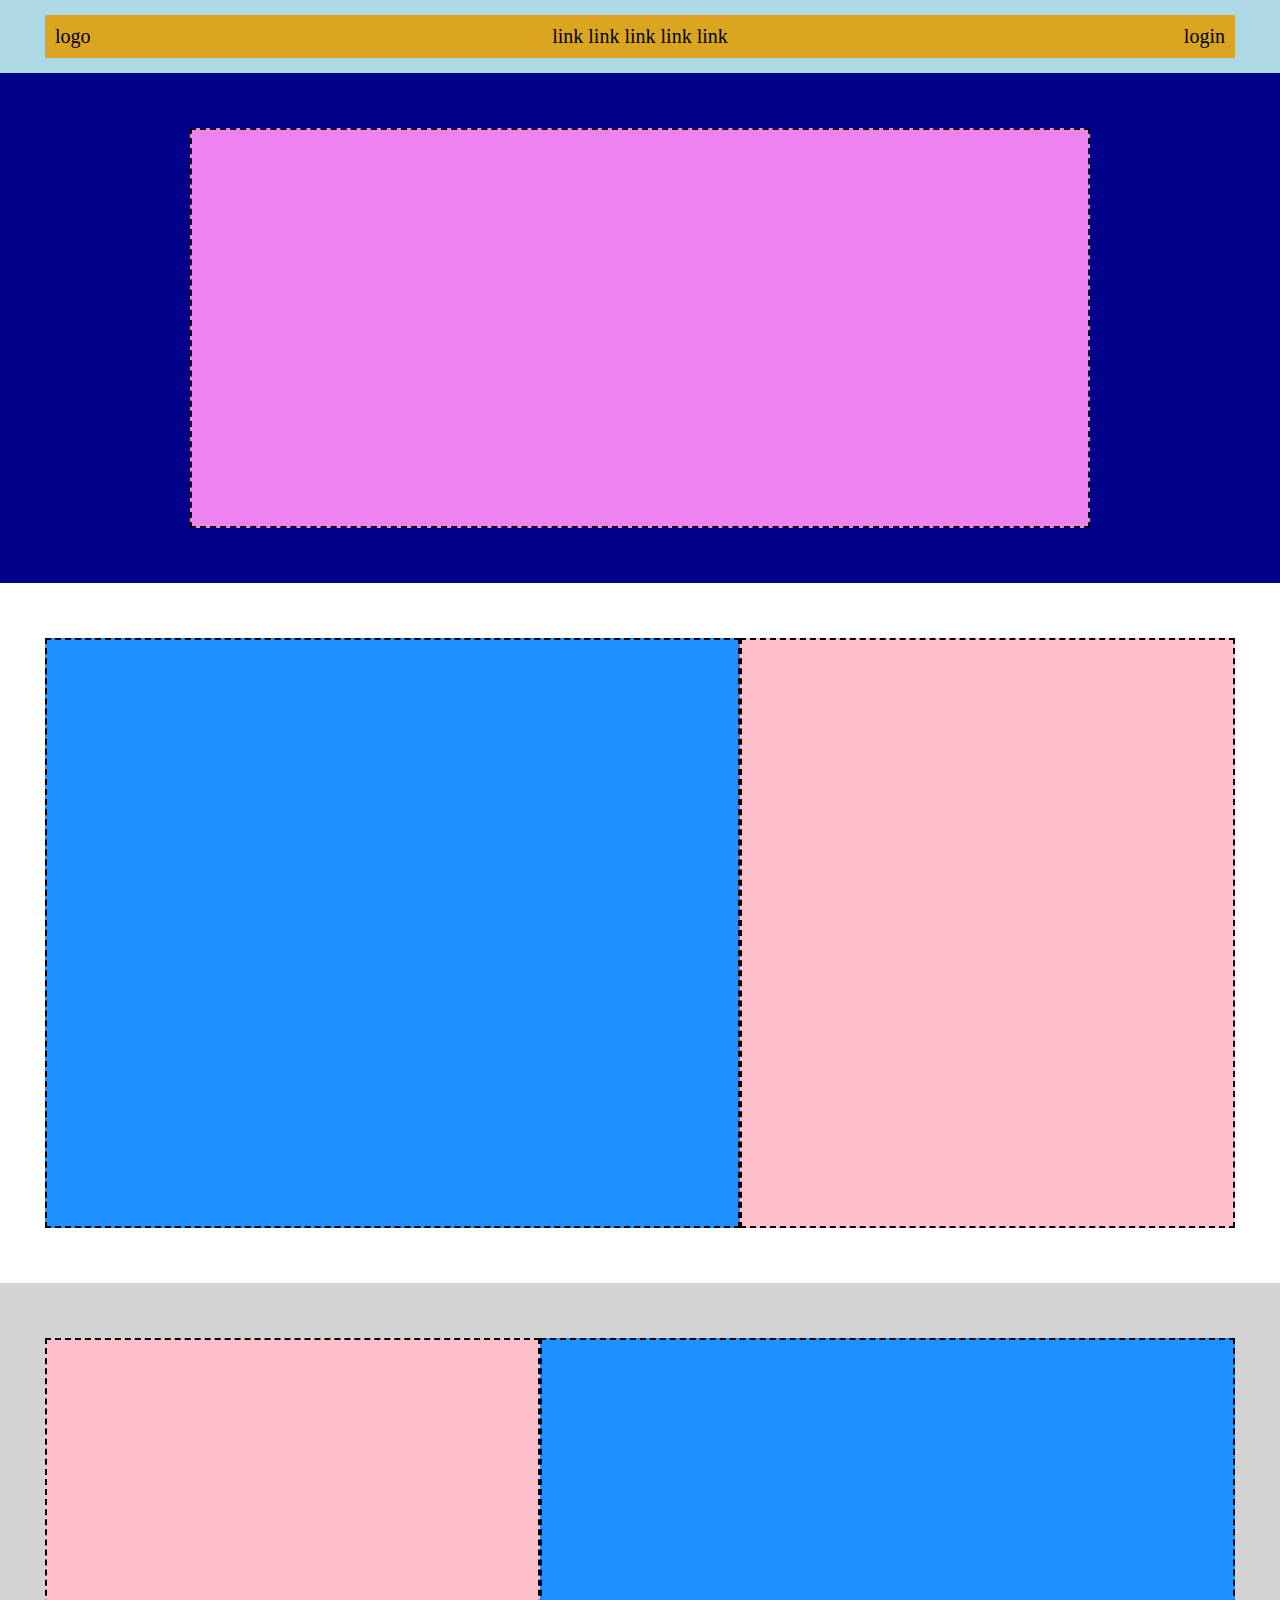
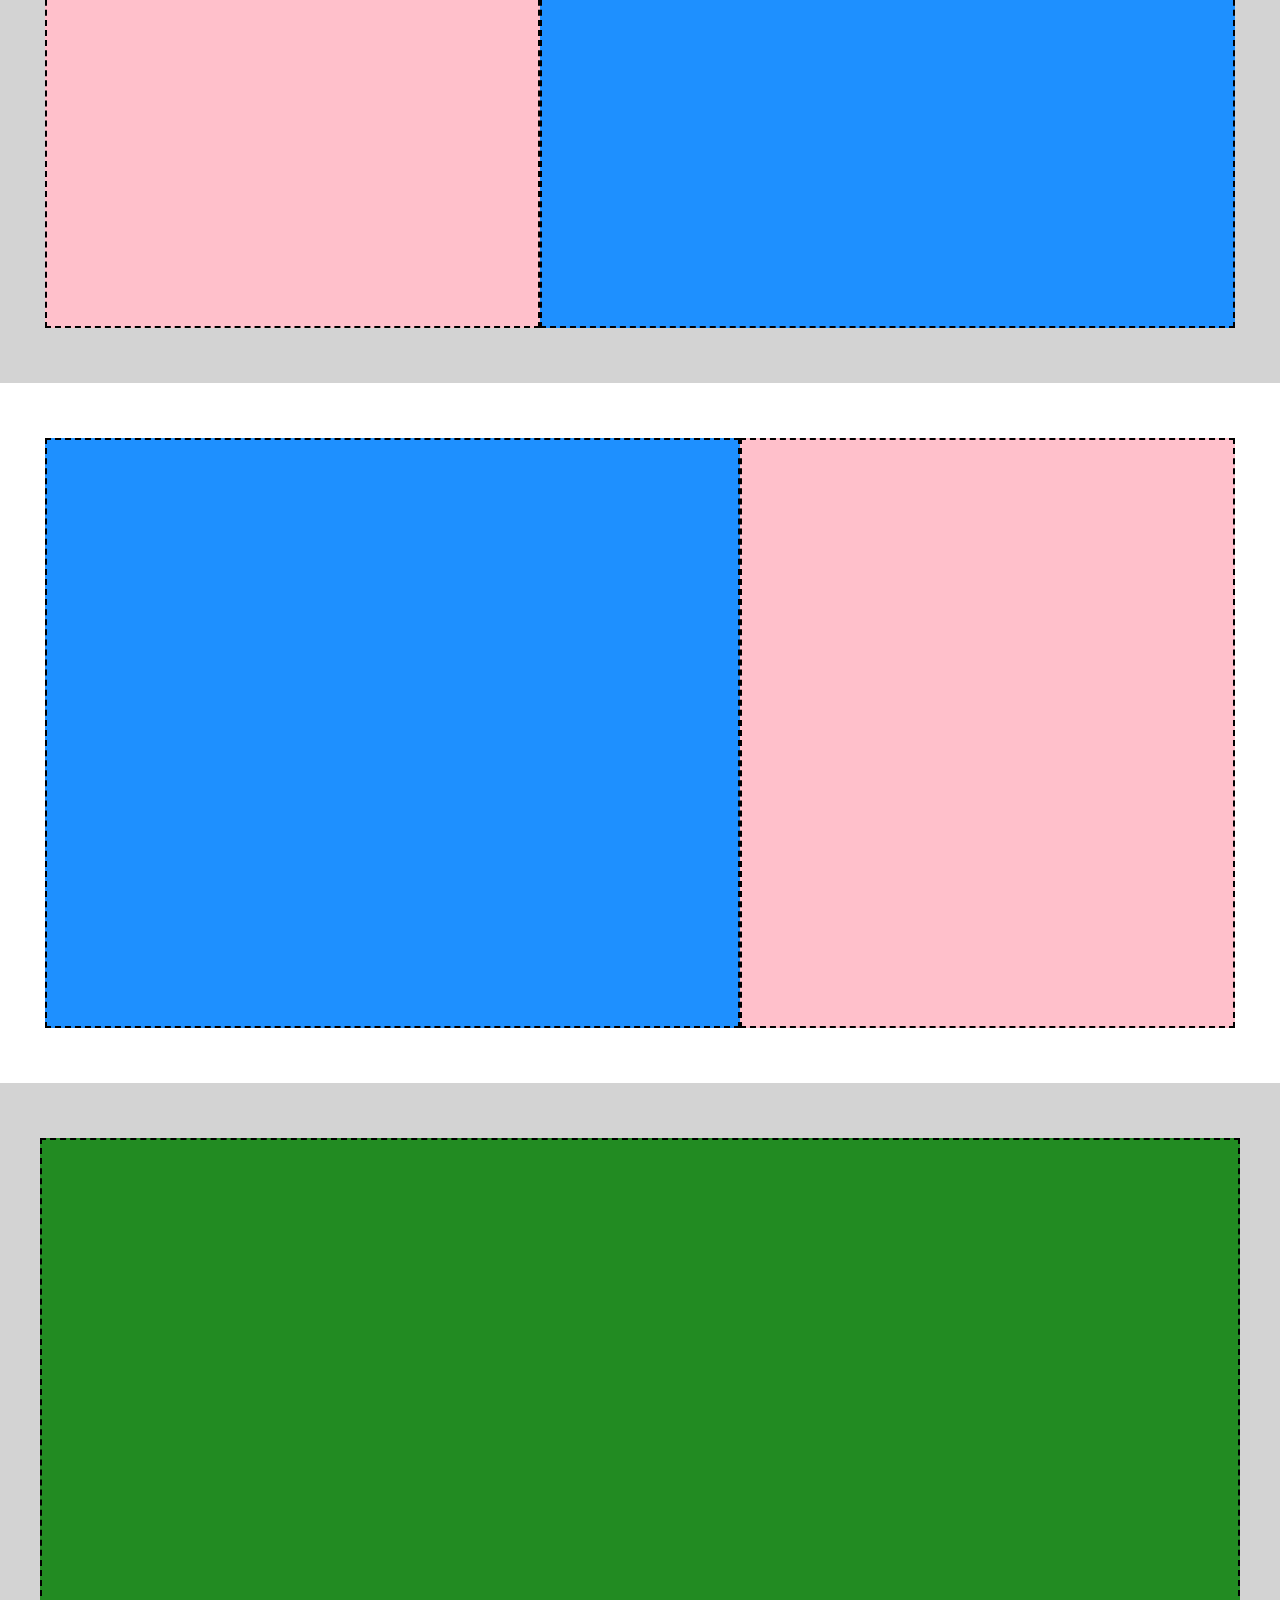
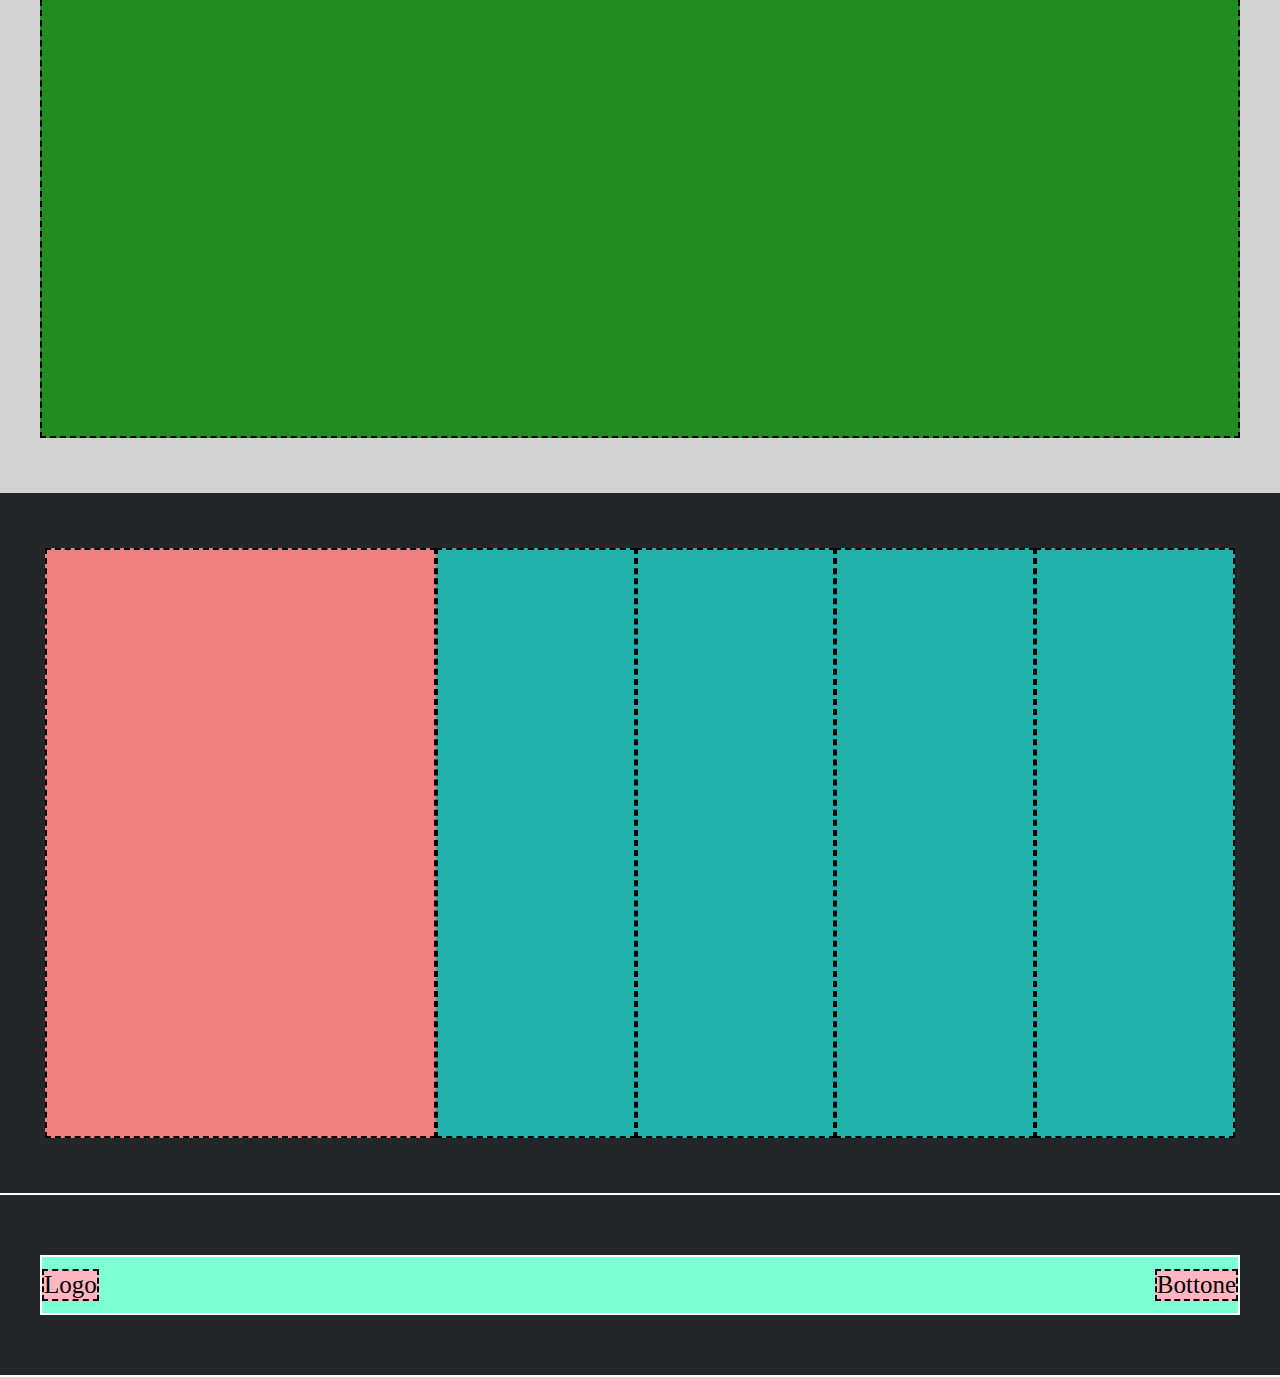
==== index.html @ 76c0a2cf "ADD - footer buttons fix" ====
<!DOCTYPE html>
<html lang="en">
<head>
    <meta charset="UTF-8">
    <meta name="viewport" content="width=device-width, initial-scale=1.0">
    <title>Discord</title>
    <link rel="stylesheet" href="css/app.css">
</head>
<body class="debug page-content">
    
    <header class="page-header debug">
      <section class="main-section-1">
        <div class="container-1 debug">
          <div class="row-1 debug">
          
            <div class="col logo">logo</div>
            <div class="col link">link link link link link</div>
            <div class="col login">login</div>

          </div>
        </div>
      </section>
    </header>

    <main class="main-content debug">

        <section class="main-section-2">
          <div class="container-2 debug">
            <div class="row-2 debug">
            
              <div class="col-alone"></div>
            
  
            </div>
          </div>
        </section>

        <section class="main-section-3">
          <div class="container-3 debug">
            <div class="row-3 debug">
            
              <div class="col-70-50"></div>
              <div class="col-50-70"></div>
            
  
            </div>
          </div>
        </section>

        <section class="main-section-4">
          <div class="container-4 debug">
            <div class="row-4 debug">
            
              <div class="col-70-50"></div>
              <div class="col-50-70"></div>
            
            </div>
          </div>
        </section>

        <section class="main-section-5">
          <div class="container-5 debug">
            <div class="row-5 debug">
            
              <div class="col-70-50"></div>
              <div class="col-50-70"></div>
            
  
            </div>
          </div>
        </section>

        <section class="main-section-6">
          <div class="container-6 debug">
            <div class="row-6 debug">
            
              <div class="col-alone-2"></div>
            
  
            </div>
          </div>
        </section>

        <section class="main-section-7">
          <div class="container-7 debug">
            <div class="row-7 debug">
            
              <div class="col-1">col-2</div>
              <div class="col-2">col-2</div>
              <div class="col-2">col-2</div>
              <div class="col-2">col-2</div>
              <div class="col-2">col-2</div>
            
            </div>
          </div>
        </section>


    </main>

    <footer class="page-footer debug">

      <section class="main-section-footer">
        <div class="container-footer debug">
          <div class="row-box">
            
              <div class="logo-footer">Logo</div>
            
              <div class="button-footer">Bottone</div>

          </div>
        </div>
      </section>

    </footer>
</body>
</html>
---- css/app.css ----
* {
	margin: 0;
	padding: 0;
	box-sizing: border-box;
}

.page-header {
    background-color: #ADD8E6;
    padding: 10px;
}

.container-1 {
    max-width: 1200px;
    margin: 0 auto;
}

.header-options {
    display: flex;
    flex-wrap: wrap;
}

[class^="row-"] {
    display: flex;
    padding: 5px;
}

[class^="col"] {
    display: flex;
    align-items: center;
    font-size: 20px;
    padding: 10px;
}

.logo {
    flex-basis: calc(100% / 4.8);
    background-color: #DAA520;
}
.link {
    justify-content: center;
    flex-basis: calc(100% / 1.7);
    background-color: #DAA520;
}

.login {
    justify-content: end;
    flex-basis: calc(100% / 4.8);
    background-color: #DAA520;
}

.main-content {
    display: flex;
    flex-wrap: wrap;
    flex-direction: column;
}

.main-section-2 {
    background-color: #00008B;
}

.container-2 {
    display: flex;
    justify-content: center;
    max-width: 1200px;
    margin: 0 auto;
}

.row-2 {
    margin: 50px;
}

.col-alone {
    background-color: #EE82EE;
    min-width: 900px;
    min-height: 400px;
}




.main-section-3 {
    background-color: #FFFFFF;
}

.container-3 {
    display: flex;
    justify-content: center;
    max-width: 1200px;
    margin: 0 auto;
}

.row-3 {
    margin-top: 50px;
    margin-bottom: 50px;
    min-width: 1200px;
    min-height: 600px;
}

.col-70-50 {
    background-color: #1E90FF;
    flex-basis: calc(100% / 1.71);
}

.col-50-70 {
    background-color: #FFC0CB;
    flex-basis: calc(100% / 2.4);
}




.main-section-4 {
    background-color: #D3D3D3;
}

.container-4 {
    display: flex;
    justify-content: center;
    max-width: 1200px;
    margin: 0 auto;
}

.row-4 {
    margin-top: 50px;
    margin-bottom: 50px;
    min-width: 1200px;
    min-height: 600px;
    flex-direction: row-reverse;
}




.main-section-5 {
    background-color: #FFFFFF;
}

.container-5 {
    display: flex;
    justify-content: center;
    max-width: 1200px;
    margin: 0 auto;
}

.row-5 {
    margin-top: 50px;
    margin-bottom: 50px;
    min-width: 1200px;
    min-height: 600px;
}

.col-70-50 {
    background-color: #1E90FF;
    flex-basis: calc(100% / 1.71);
}

.col-50-70 {
    background-color: #FFC0CB;
    flex-basis: calc(100% / 2.4);
}




.main-section-6 {
    background-color: #D3D3D3;
}

.container-6 {
    display: flex;
    justify-content: center;
    max-width: 1200px;
    margin: 0 auto;
}

.row-6 {
    margin: 50px;
}

.col-alone-2 {
    background-color: #228B22;
    min-width: 1200px;
    min-height: 900px;
}



.main-section-7 {
    background-color: #23272A;
}

.container-7 {
    display: flex;
    justify-content: center;
    max-width: 1200px;
    margin: 0 auto;
}

.row-7 {
    margin-top: 50px;
    margin-bottom: 50px;
    min-width: 1200px;
    min-height: 600px;
    
}

.row-box {
    padding: 0;
}

.col-1 {
    background-color: #F08080;
    border: 2px dashed black;
    flex-basis: calc(100% / 2);
    color: #F08080;
}

.col-2 {
    background-color: #20B2AA;
    border: 2px dashed white;
    flex-basis: calc(100% / 4);
    color: #20B2AA;
}




.page-footer {
    padding: 10px;
    border-top: 2px solid white;
    border-bottom: 2px solid white;
}

.main-section-footer {

}

.container-footer {
    display: flex;
    max-width: 1200px;
    margin: 0 auto;
}

.row-box {
    border: 2px solid white;
    margin-top: 50px;
    margin-bottom: 50px;
    min-width: 1200px;
    min-height: 60px;
    justify-content: space-between;
    display: flex;
    align-items: center;
    background-color: #7FFFD4;
}


.logo-footer {
    border: 2px dashed black;
    background-color: #FFB6C1;
    font-size: 25px;
}

.button-footer {
    border: 2px dashed black;
    background-color: #FFB6C1;
    font-size: 25px;
}















.debu .page-header {
    border: 2px dashed black;
    padding: 10px;
    min-height: 80px;
}

.debu .container {
    padding: 5px;
    border: 2px dashed red;

}

.debu .row {
    border: 2px dashed red;
}

.debug [class^="col-"] {
    border: 2px dashed black;
    font-weight: 300;
}

.debug .container-2 {

}

.debu .row-2 {
    border: 2px dashed white;
}

.debug .page-footer {
    background-color: #23272A;
}
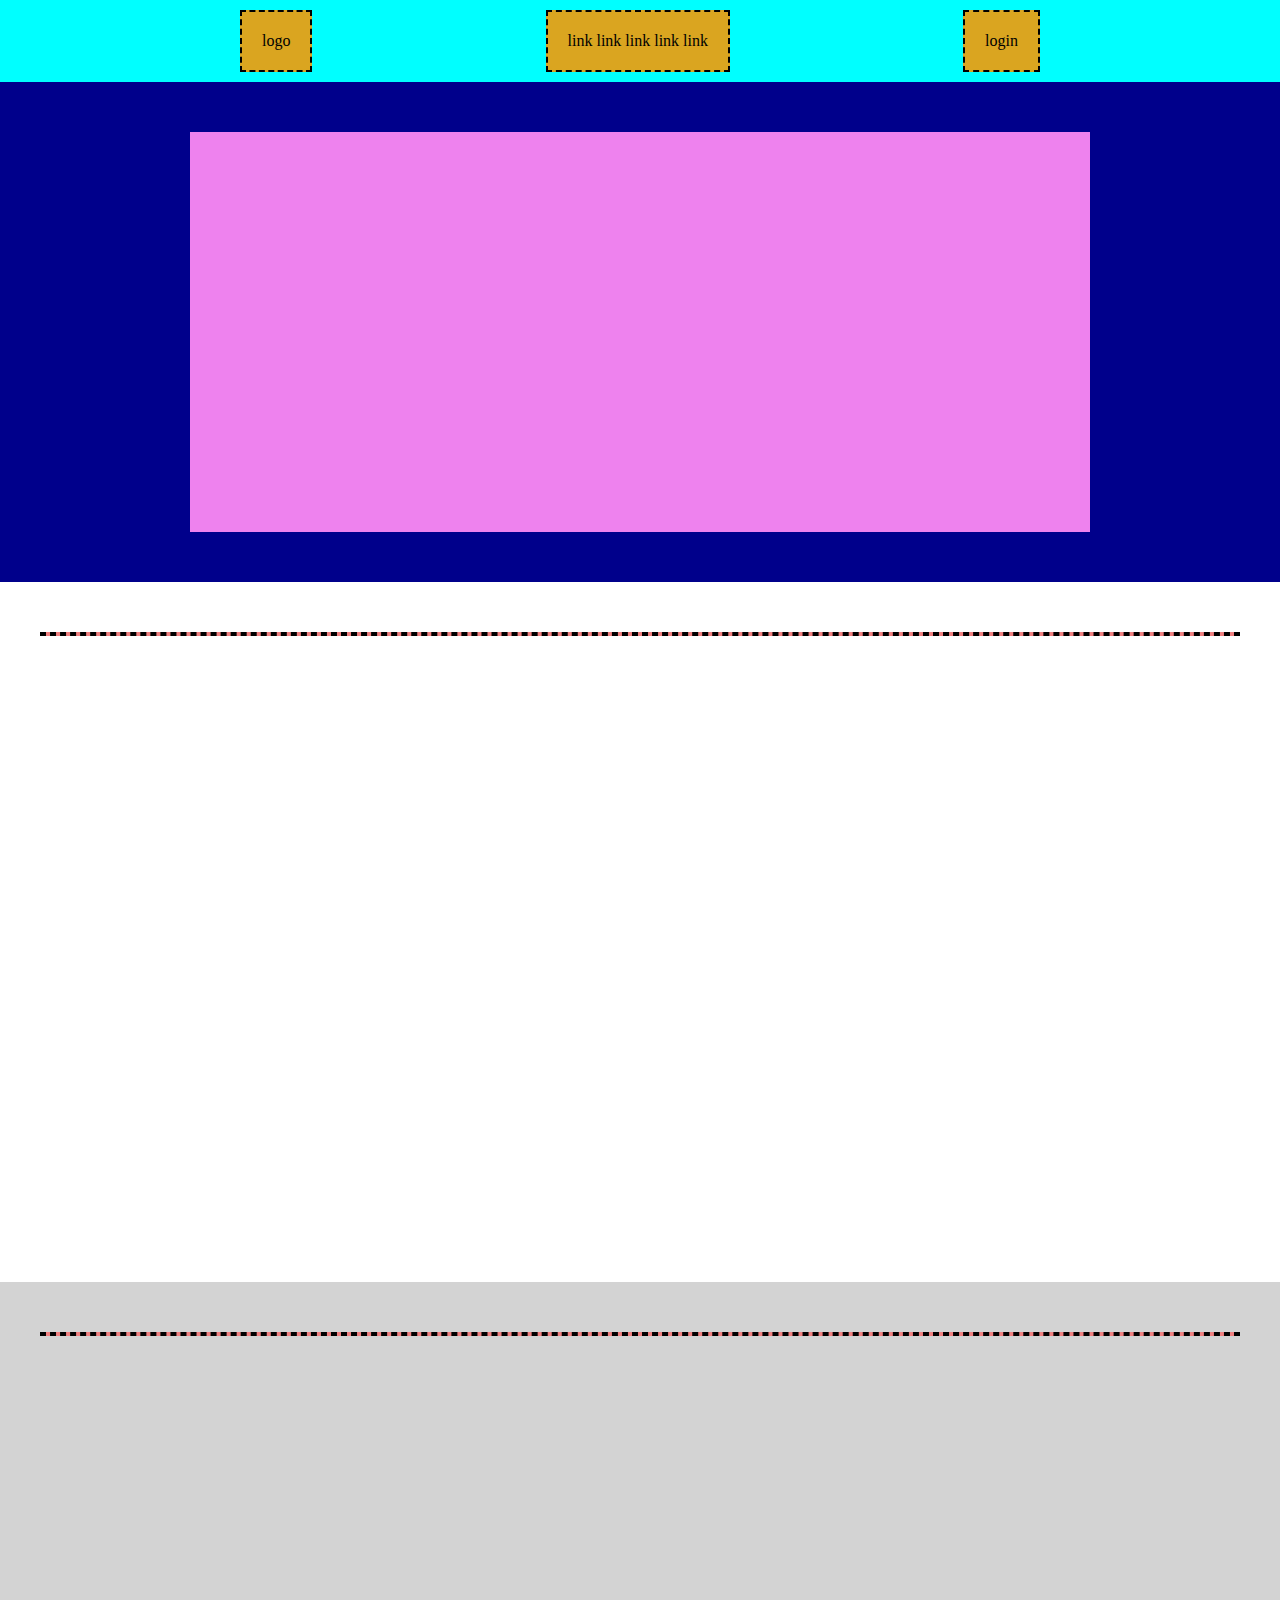
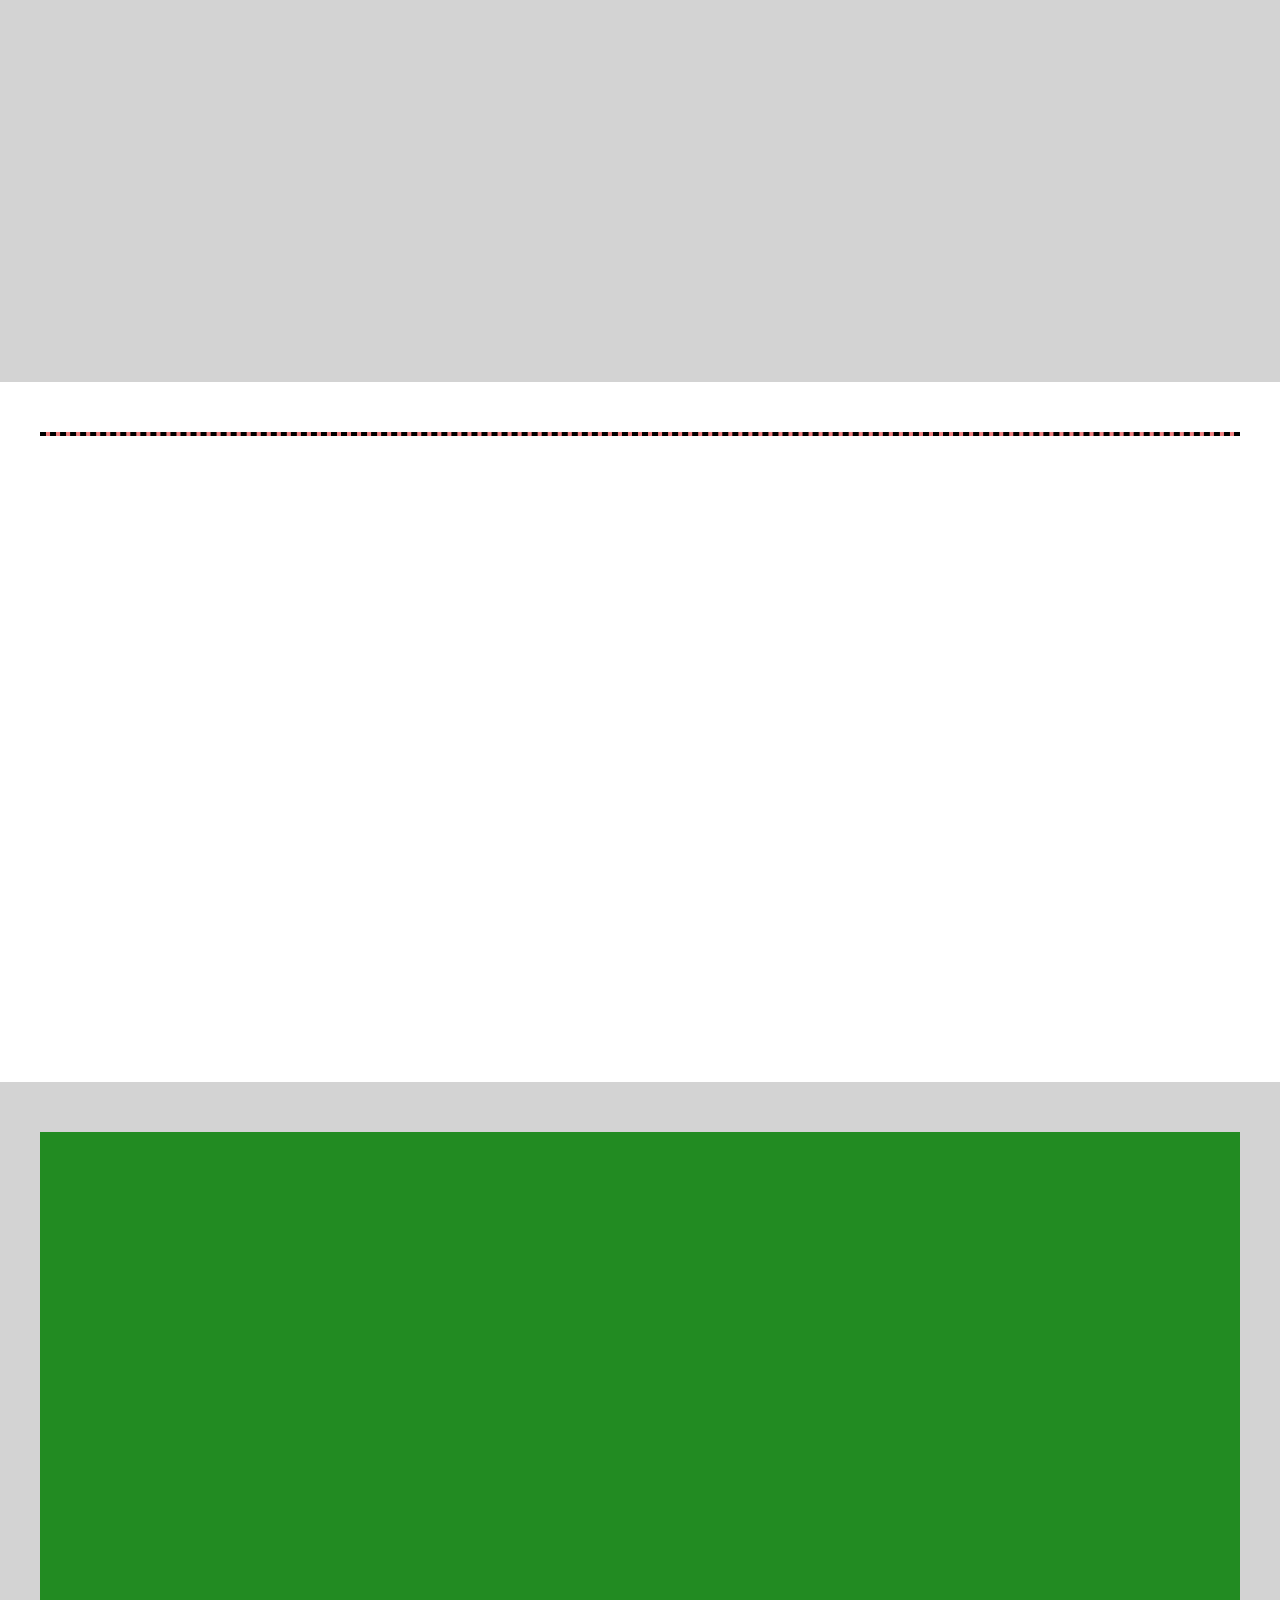
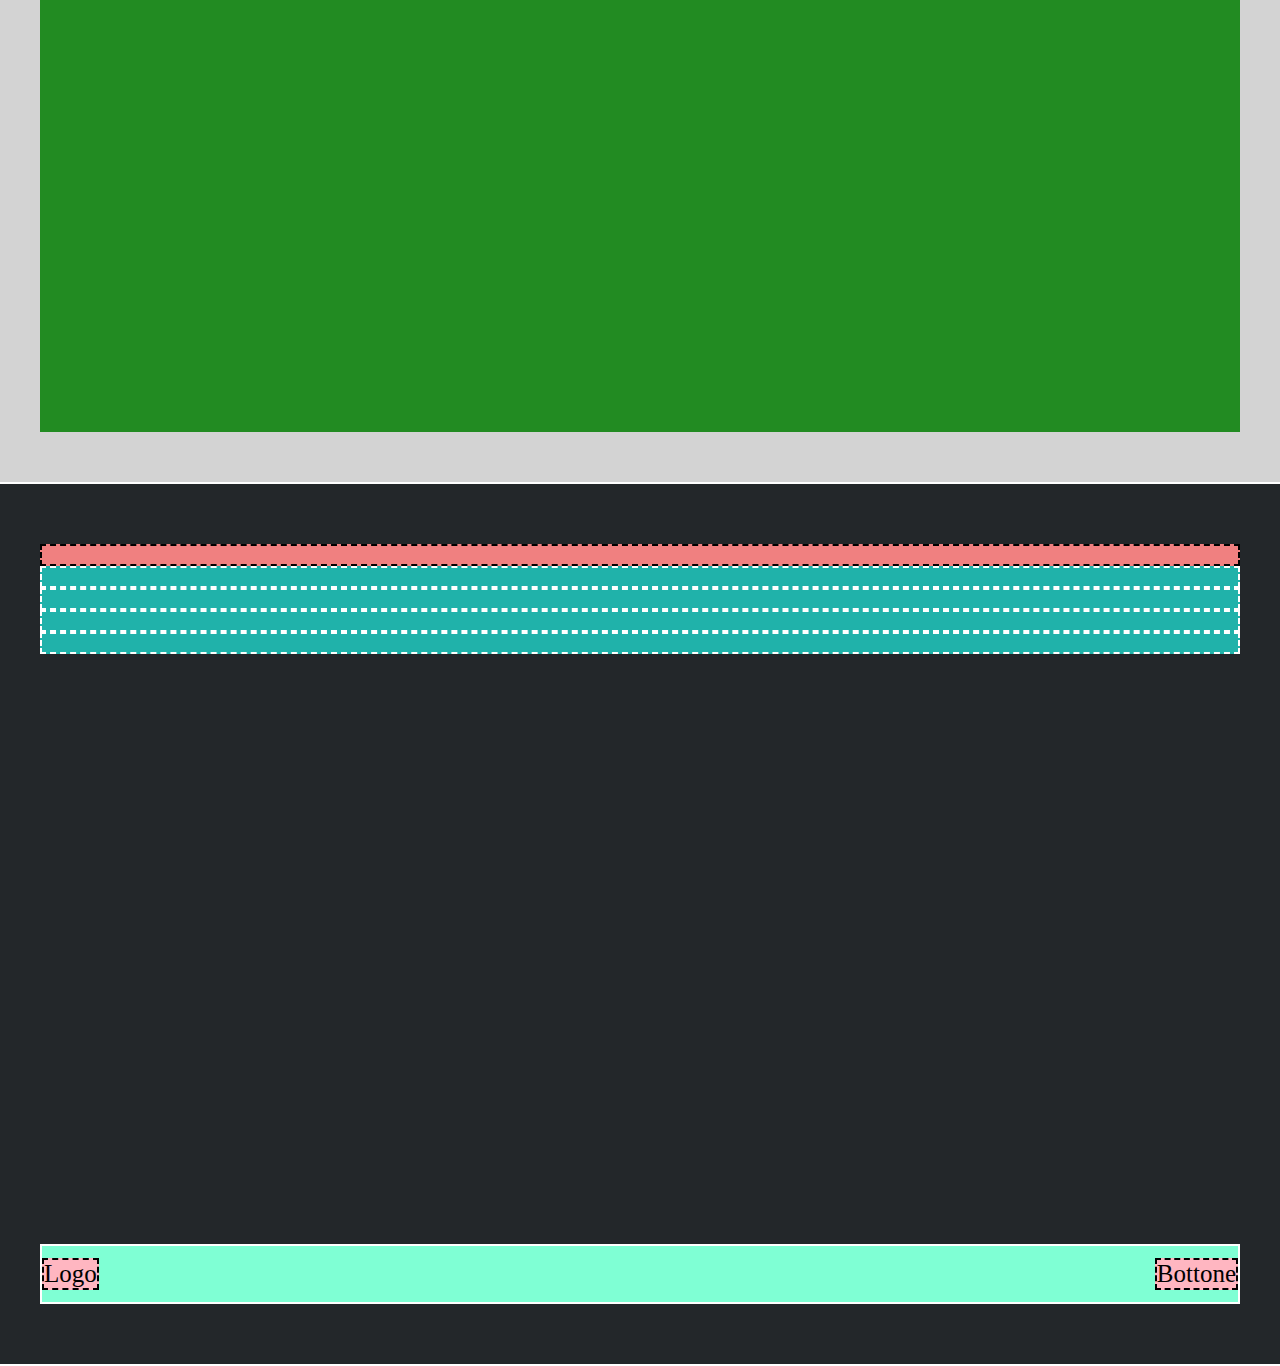
==== commit c20c277f: "ADD - header correction" ====
--- a/index.html
+++ b/index.html
@@ -8,88 +8,66 @@
 </head>
 <body class="debug page-content">
     
-    <header class="page-header debug">
-      <section class="main-section-1">
-        <div class="container-1 debug">
-          <div class="row-1 debug">
-          
-            <div class="col logo">logo</div>
-            <div class="col link">link link link link link</div>
-            <div class="col login">login</div>
-
-          </div>
+    <header class="page-header">
+      <nav class="container">
+        <div class="row justify-between">
+            <div class="col">logo</div>
+            <div class="col">link link link link link</div>
+            <div class="col">login</div>
         </div>
-      </section>
+      </nav>
     </header>
 
-    <main class="main-content debug">
+    <main class="main-content">
 
         <section class="main-section-2">
-          <div class="container-2 debug">
-            <div class="row-2 debug">
+          <div class="container-2">
+            <div class="row-2">
             
               <div class="col-alone"></div>
             
-  
             </div>
           </div>
         </section>
 
         <section class="main-section-3">
-          <div class="container-3 debug">
-            <div class="row-3 debug">
+          <div class="container-3">
+            <div class="row-3">
             
-              <div class="col-70-50"></div>
-              <div class="col-50-70"></div>
+              <div class="col-8"></div>
+              <div class="col-4"></div>
             
-  
             </div>
           </div>
         </section>
 
         <section class="main-section-4">
-          <div class="container-4 debug">
-            <div class="row-4 debug">
+          <div class="container-4">
+            <div class="row-4">
             
-              <div class="col-70-50"></div>
-              <div class="col-50-70"></div>
+              <div class="col-8"></div>
+              <div class="col-4"></div>
             
             </div>
           </div>
         </section>
 
         <section class="main-section-5">
-          <div class="container-5 debug">
-            <div class="row-5 debug">
+          <div class="container-5">
+            <div class="row-5">
             
-              <div class="col-70-50"></div>
-              <div class="col-50-70"></div>
+              <div class="col-8"></div>
+              <div class="col-4"></div>
             
-  
             </div>
           </div>
         </section>
 
         <section class="main-section-6">
-          <div class="container-6 debug">
-            <div class="row-6 debug">
+          <div class="container-6">
+            <div class="row-6">
             
               <div class="col-alone-2"></div>
-            
-  
-            </div>
-          </div>
-        </section>
-
-        <section class="main-section-7">
-          <div class="container-7 debug">
-            <div class="row-7 debug">
-            
-              <div class="col-1">col-2</div>
-              <div class="col-2">col-2</div>
-              <div class="col-2">col-2</div>
-              <div class="col-2">col-2</div>
-              <div class="col-2">col-2</div>
             
             </div>
           </div>
@@ -98,10 +76,25 @@
 
     </main>
 
-    <footer class="page-footer debug">
+    <footer class="page-footer">
+
+      <section class="footer-section-7">
+        <div class="container-7">
+          <div class="row-7">
+          
+            <div class="col-4">col-4</div>
+            <div class="col-2 footer">col-2</div>
+            <div class="col-2 footer">col-2</div>
+            <div class="col-2 footer">col-2</div>
+            <div class="col-2 footer">col-2</div>
+          
+          </div>
+        </div>
+      </section>
+
 
       <section class="main-section-footer">
-        <div class="container-footer debug">
+        <div class="container-footer">
           <div class="row-box">
             
               <div class="logo-footer">Logo</div>
--- a/css/app.css
+++ b/css/app.css
@@ -4,48 +4,23 @@
 	box-sizing: border-box;
 }
 
-.page-header {
-    background-color: #ADD8E6;
-    padding: 10px;
-}
-
-.container-1 {
-    max-width: 1200px;
-    margin: 0 auto;
-}
-
-.header-options {
-    display: flex;
-    flex-wrap: wrap;
-}
-
-[class^="row-"] {
-    display: flex;
-    padding: 5px;
-}
-
-[class^="col"] {
-    display: flex;
-    align-items: center;
-    font-size: 20px;
-    padding: 10px;
-}
-
-.logo {
-    flex-basis: calc(100% / 4.8);
-    background-color: #DAA520;
-}
-.link {
-    justify-content: center;
-    flex-basis: calc(100% / 1.7);
-    background-color: #DAA520;
-}
-
-.login {
-    justify-content: end;
-    flex-basis: calc(100% / 4.8);
-    background-color: #DAA520;
-}
+.container {
+    max-width: 800px;
+    margin: 0 auto;
+}
+
+.row {
+    display: flex;
+    flex: wrap;
+}
+
+.justify-between {
+	justify-content: space-between;
+}
+
+
+
+
 
 .main-content {
     display: flex;
@@ -60,7 +35,6 @@
 .container-2 {
     display: flex;
     justify-content: center;
-    max-width: 1200px;
     margin: 0 auto;
 }
 
@@ -84,7 +58,7 @@
 .container-3 {
     display: flex;
     justify-content: center;
-    max-width: 1200px;
+    min-width: 1200px;
     margin: 0 auto;
 }
 
@@ -95,14 +69,14 @@
     min-height: 600px;
 }
 
-.col-70-50 {
+.col-8 {
     background-color: #1E90FF;
-    flex-basis: calc(100% / 1.71);
-}
-
-.col-50-70 {
+    flex-basis: calc(100% * 8 / 12);
+}
+
+.col-4 {
     background-color: #FFC0CB;
-    flex-basis: calc(100% / 2.4);
+    flex-basis: calc(100% * 4 / 12);
 }
 
 
@@ -148,16 +122,6 @@
     min-height: 600px;
 }
 
-.col-70-50 {
-    background-color: #1E90FF;
-    flex-basis: calc(100% / 1.71);
-}
-
-.col-50-70 {
-    background-color: #FFC0CB;
-    flex-basis: calc(100% / 2.4);
-}
-
 
 
 
@@ -184,7 +148,8 @@
 
 
 
-.main-section-7 {
+
+.footer-section-7 {
     background-color: #23272A;
 }
 
@@ -203,21 +168,17 @@
     
 }
 
-.row-box {
-    padding: 0;
-}
-
-.col-1 {
+.col-4 {
     background-color: #F08080;
     border: 2px dashed black;
-    flex-basis: calc(100% / 2);
+   
     color: #F08080;
 }
 
 .col-2 {
     background-color: #20B2AA;
     border: 2px dashed white;
-    flex-basis: calc(100% / 4);
+    flex-basis: calc(100% * 2 / 12);
     color: #20B2AA;
 }
 
@@ -230,9 +191,6 @@
     border-bottom: 2px solid white;
 }
 
-.main-section-footer {
-
-}
 
 .container-footer {
     display: flex;
@@ -241,15 +199,16 @@
 }
 
 .row-box {
+    display: flex;
     border: 2px solid white;
     margin-top: 50px;
     margin-bottom: 50px;
     min-width: 1200px;
     min-height: 60px;
     justify-content: space-between;
-    display: flex;
     align-items: center;
     background-color: #7FFFD4;
+    padding: 0px;
 }
 
 
@@ -279,35 +238,19 @@
 
 
 
-.debu .page-header {
-    border: 2px dashed black;
-    padding: 10px;
-    min-height: 80px;
-}
-
-.debu .container {
-    padding: 5px;
-    border: 2px dashed red;
-
-}
-
-.debu .row {
-    border: 2px dashed red;
-}
-
-.debug [class^="col-"] {
-    border: 2px dashed black;
-    font-weight: 300;
-}
-
-.debug .container-2 {
-
-}
-
-.debu .row-2 {
-    border: 2px dashed white;
+/* DEBUG */
+.debug .page-header {
+	background-color: aqua;
+	padding: 10px;
 }
 
 .debug .page-footer {
-    background-color: #23272A;
+	background-color: #23272a;
+	padding: 10px;
+}
+
+.debug .page-header [class^='col'] {
+	background-color: #daa520;
+	border: 2px dashed black;
+	padding: 20px;
 }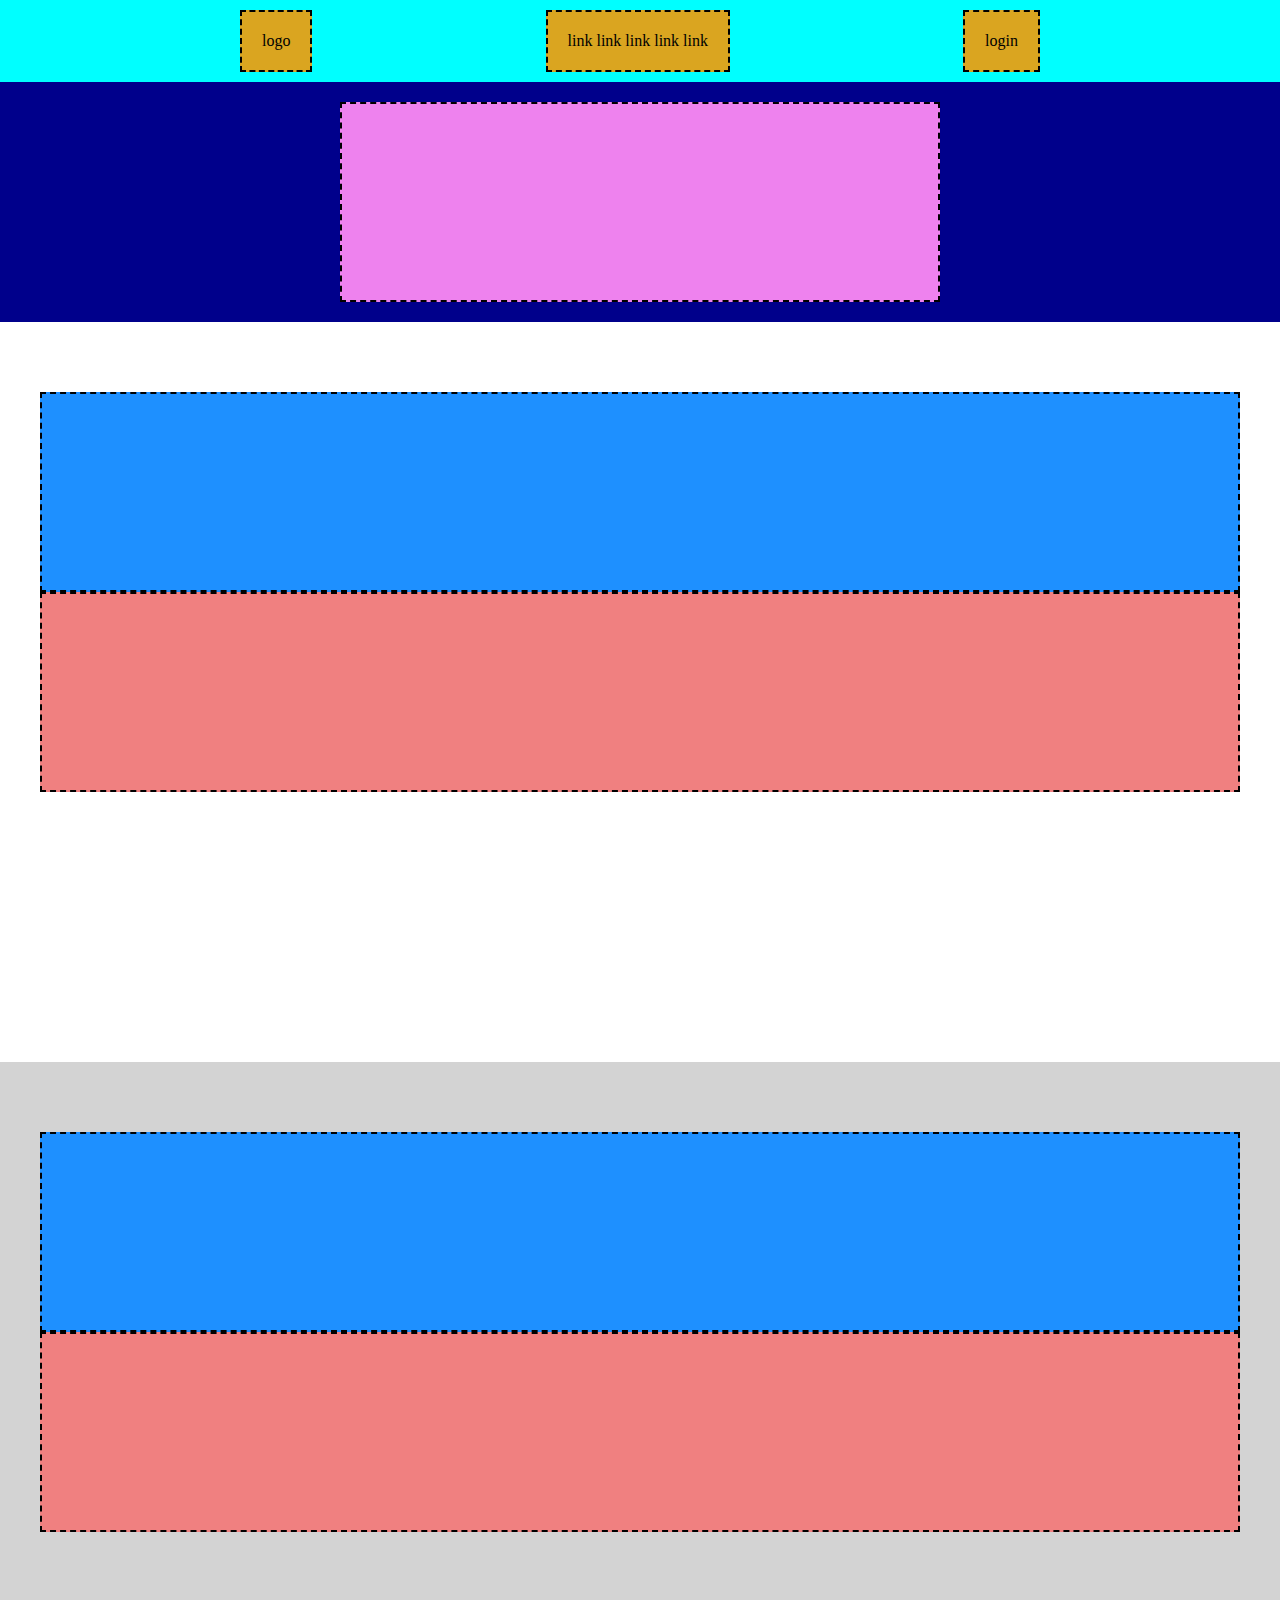
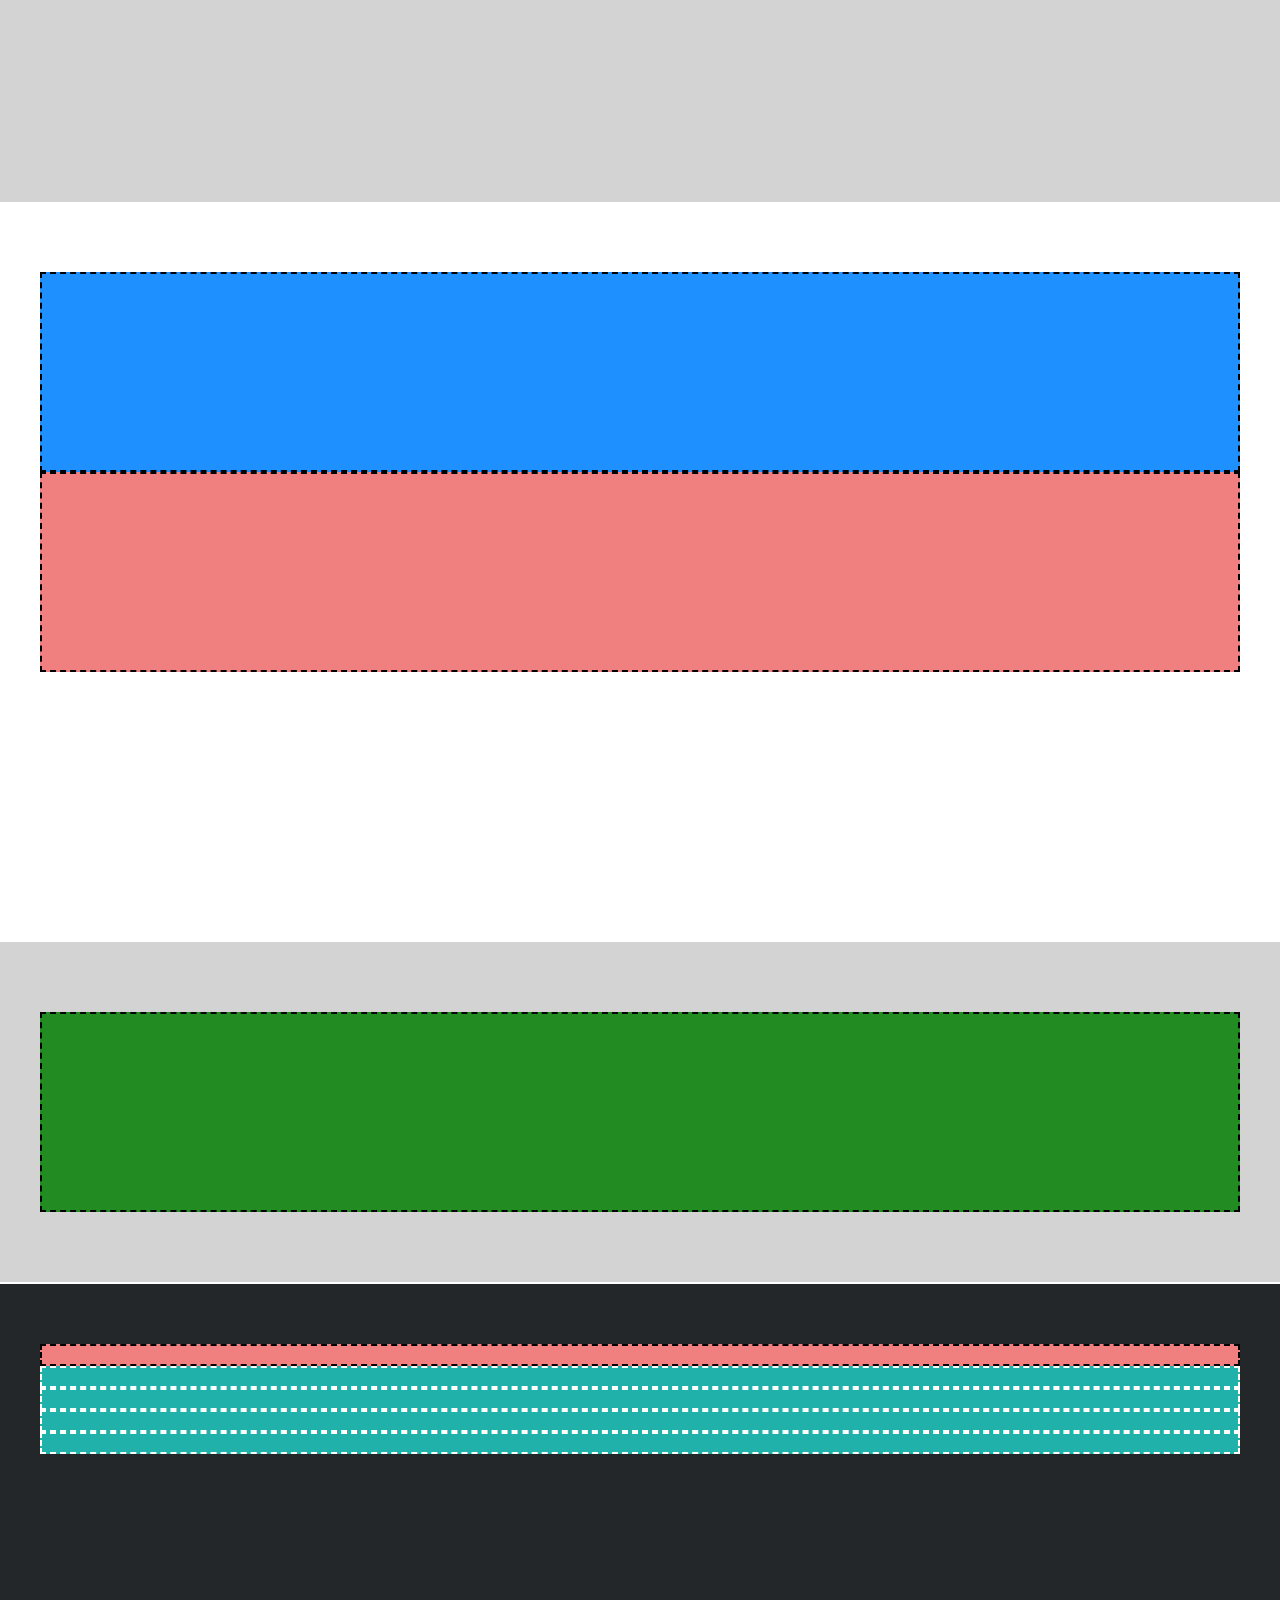
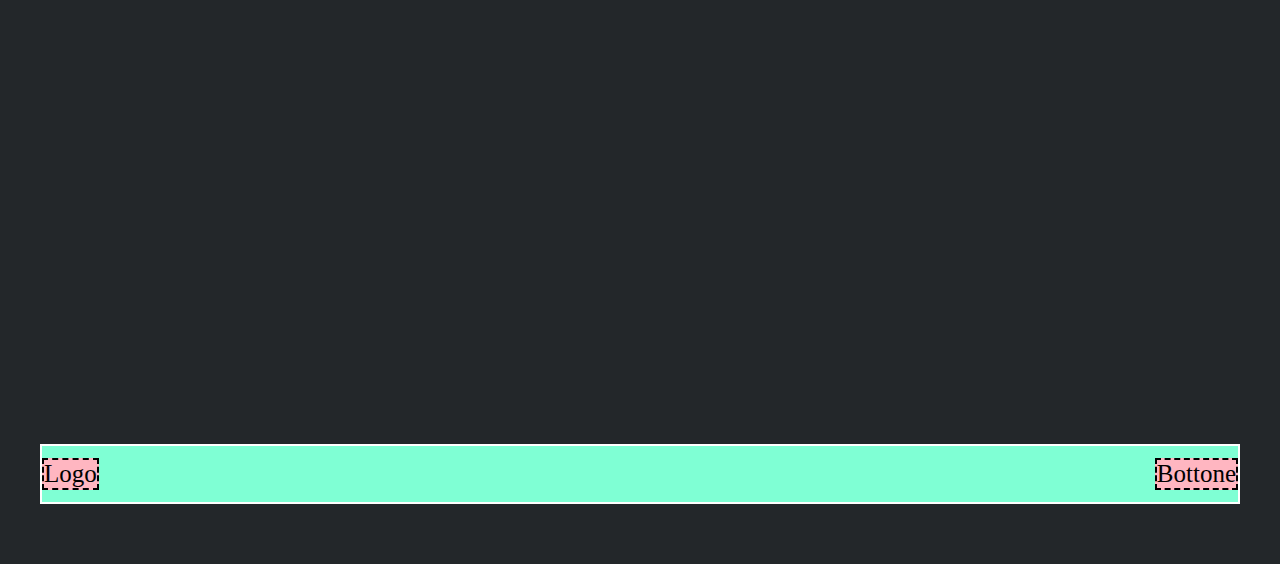
==== commit 487dd785: "ADD - main section 1 correction" ====
--- a/index.html
+++ b/index.html
@@ -18,14 +18,12 @@
       </nav>
     </header>
 
-    <main class="main-content">
+    <main class="page-content">
 
-        <section class="main-section-2">
-          <div class="container-2">
-            <div class="row-2">
-            
-              <div class="col-alone"></div>
-            
+        <section class="hero">
+          <div class="container-sm">
+            <div class="row">
+              <div class="col-12"></div>
             </div>
           </div>
         </section>
--- a/css/app.css
+++ b/css/app.css
@@ -3,50 +3,25 @@
 	padding: 0;
 	box-sizing: border-box;
 }
+/* HEADER */
 
 .container {
     max-width: 800px;
     margin: 0 auto;
 }
 
-.row {
-    display: flex;
-    flex: wrap;
-}
-
-.justify-between {
-	justify-content: space-between;
-}
-
-
-
-
-
-.main-content {
-    display: flex;
-    flex-wrap: wrap;
-    flex-direction: column;
-}
-
-.main-section-2 {
-    background-color: #00008B;
-}
-
-.container-2 {
-    display: flex;
-    justify-content: center;
-    margin: 0 auto;
-}
-
-.row-2 {
-    margin: 50px;
-}
-
-.col-alone {
-    background-color: #EE82EE;
-    min-width: 900px;
-    min-height: 400px;
-}
+/* HEADER */
+
+
+/* MAIN */
+
+/*section 1*/
+.col-12 {
+	flex-basis: calc((100% / 12) * 12);
+}
+/*section 1*/
+
+/* MAIN */
 
 
 
@@ -227,9 +202,21 @@
 
 
 
-
-
-
+/* GENERAL RULES */
+.justify-between {
+	justify-content: space-between;
+}
+
+.container-sm {
+	max-width: 600px;
+	margin: 0 auto;
+}
+
+.row {
+    display: flex;
+    flex: wrap;
+}
+/* GENERAL RULES */
 
 
 
@@ -253,4 +240,29 @@
 	background-color: #daa520;
 	border: 2px dashed black;
 	padding: 20px;
-}+}
+
+.debug .page-header [class^='col'] {
+	background-color: #daa520;
+	border: 2px dashed black;
+	padding: 20px;
+}
+
+.debug .hero {
+	background-color: #00008b;
+}
+
+.debug main section {
+	padding: 20px;
+}
+
+.debug .hero [class^='col-'] {
+	background-color: #ee82ee;
+}
+
+.debug main [class^='col-'] {
+	min-height: 200px;
+	padding: 20px;
+	border: 2px dashed black;
+}
+
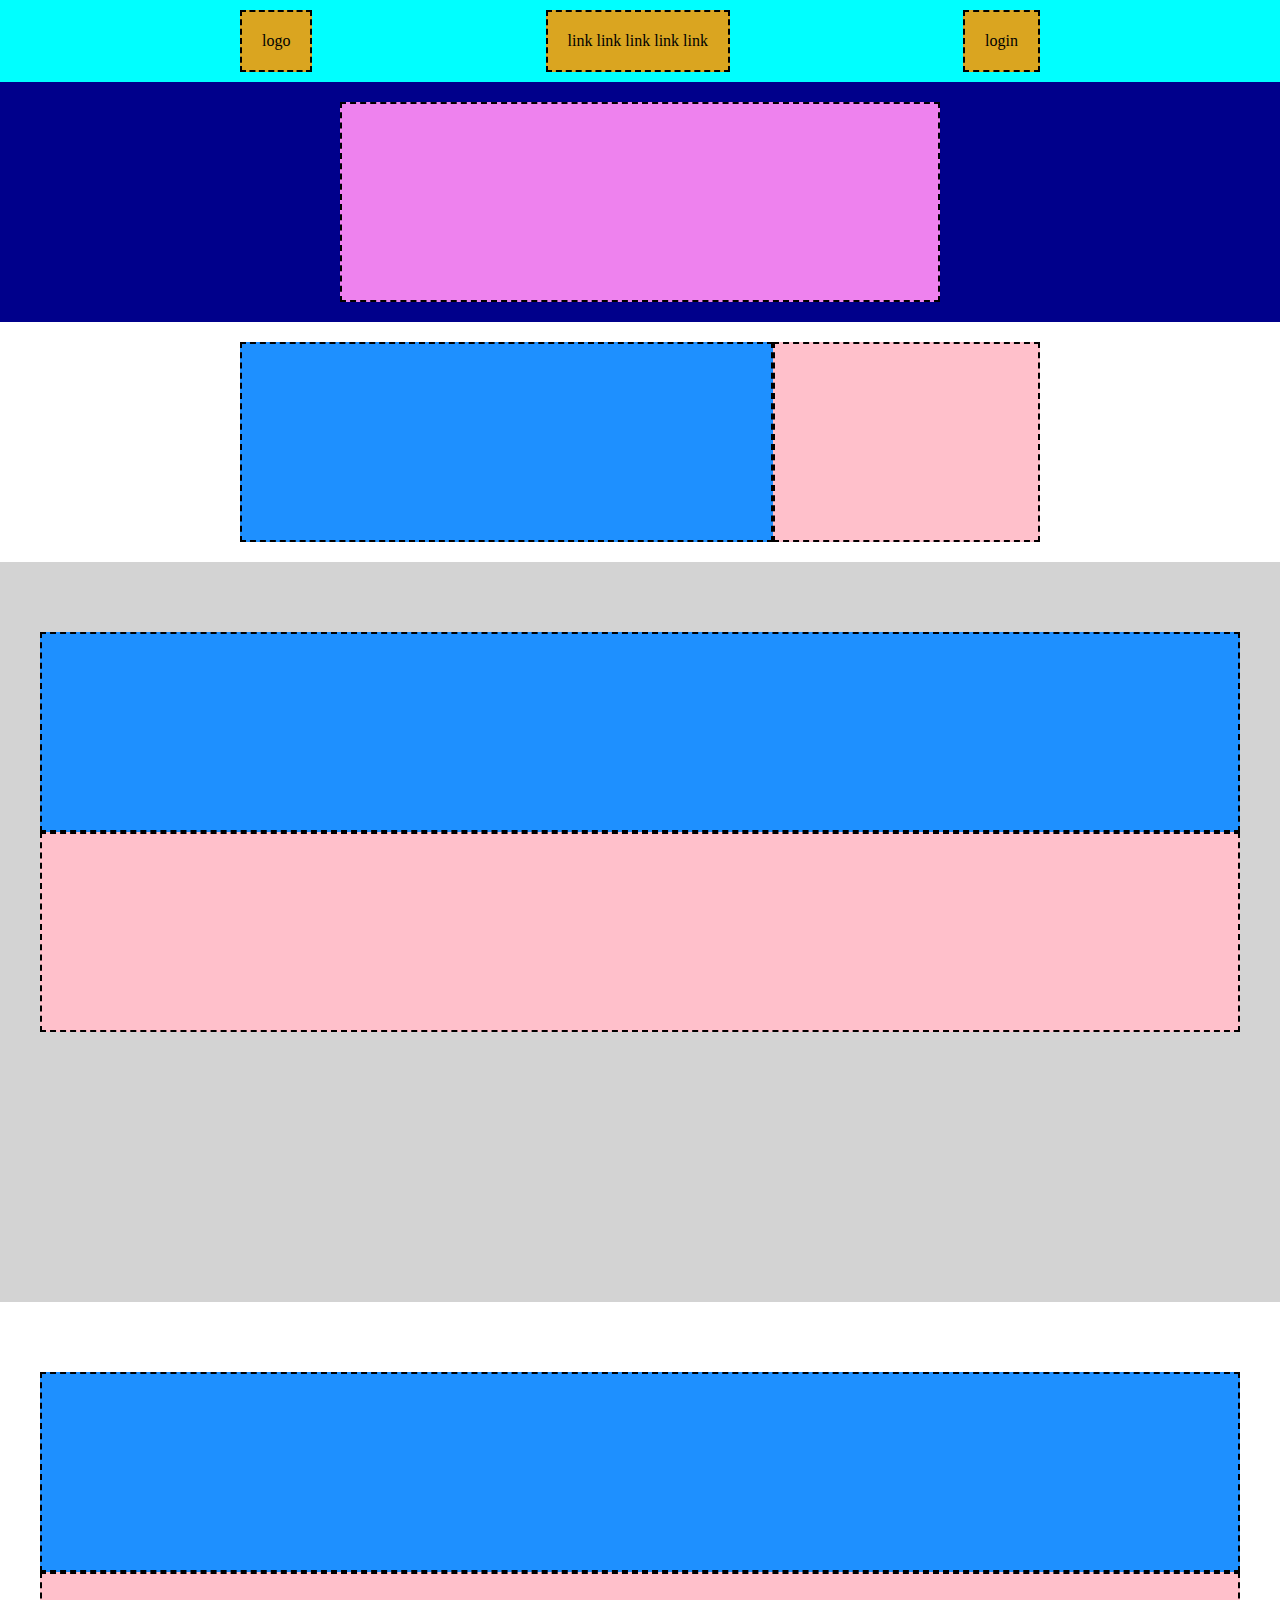
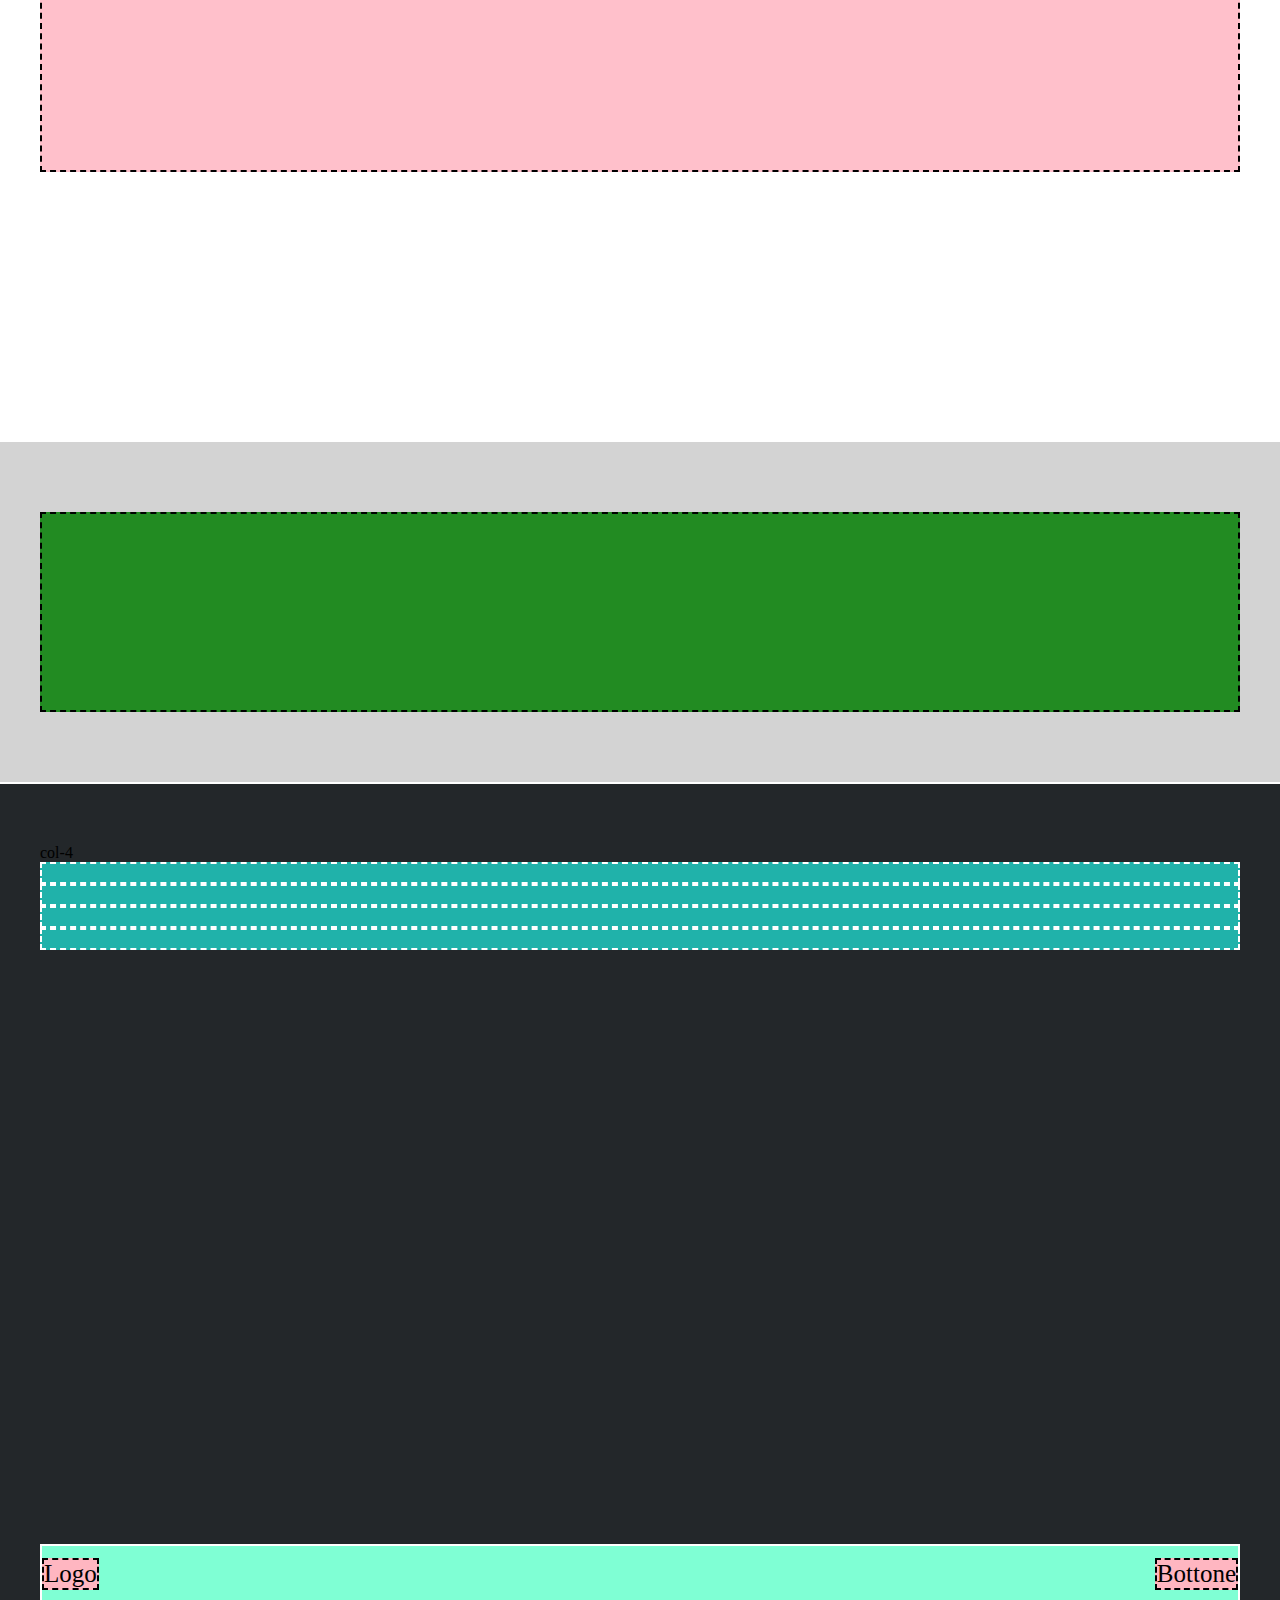
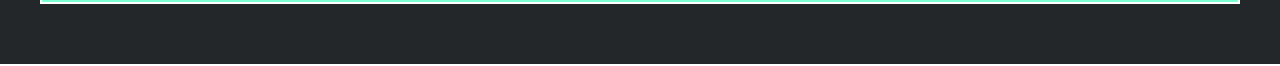
==== commit 99036ba4: "ADD - main section 2 correction" ====
--- a/index.html
+++ b/index.html
@@ -28,13 +28,11 @@
           </div>
         </section>
 
-        <section class="main-section-3">
-          <div class="container-3">
-            <div class="row-3">
-            
+        <section class="text-image-section">
+          <div class="container">
+            <div class="row">
               <div class="col-8"></div>
               <div class="col-4"></div>
-            
             </div>
           </div>
         </section>
--- a/css/app.css
+++ b/css/app.css
@@ -21,38 +21,21 @@
 }
 /*section 1*/
 
+/*section 2*/
+.col-8 {
+	flex-basis: calc((100% / 12) * 8);
+}
+
+.col-4 {
+	flex-basis: calc((100% / 12) * 4);
+}
+/*section 2*/
+
 /* MAIN */
 
 
 
 
-.main-section-3 {
-    background-color: #FFFFFF;
-}
-
-.container-3 {
-    display: flex;
-    justify-content: center;
-    min-width: 1200px;
-    margin: 0 auto;
-}
-
-.row-3 {
-    margin-top: 50px;
-    margin-bottom: 50px;
-    min-width: 1200px;
-    min-height: 600px;
-}
-
-.col-8 {
-    background-color: #1E90FF;
-    flex-basis: calc(100% * 8 / 12);
-}
-
-.col-4 {
-    background-color: #FFC0CB;
-    flex-basis: calc(100% * 4 / 12);
-}
 
 
 
@@ -143,12 +126,6 @@
     
 }
 
-.col-4 {
-    background-color: #F08080;
-    border: 2px dashed black;
-   
-    color: #F08080;
-}
 
 .col-2 {
     background-color: #20B2AA;
@@ -226,6 +203,15 @@
 
 
 /* DEBUG */
+
+.debug main .col-8 {
+	background-color: #1e90ff;
+}
+
+.debug main .col-4 {
+	background-color: #ffc0cb;
+}
+
 .debug .page-header {
 	background-color: aqua;
 	padding: 10px;
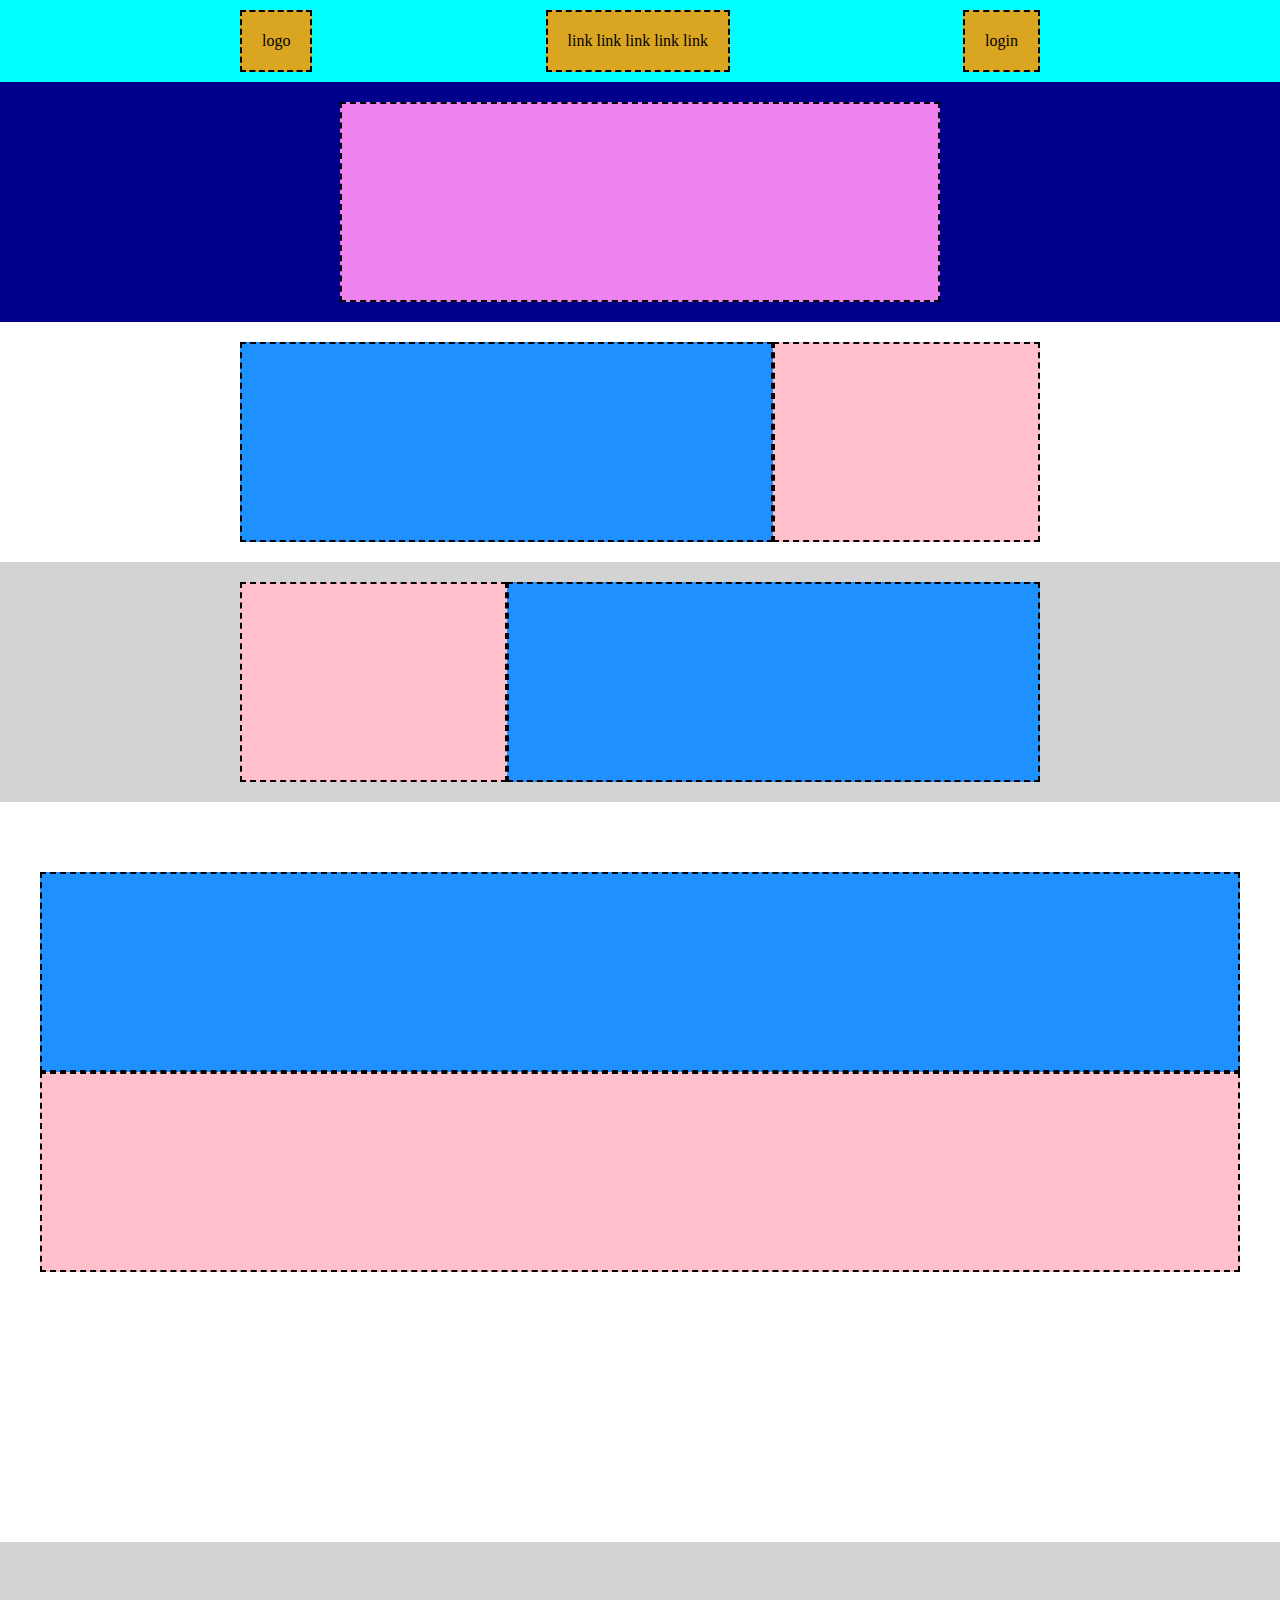
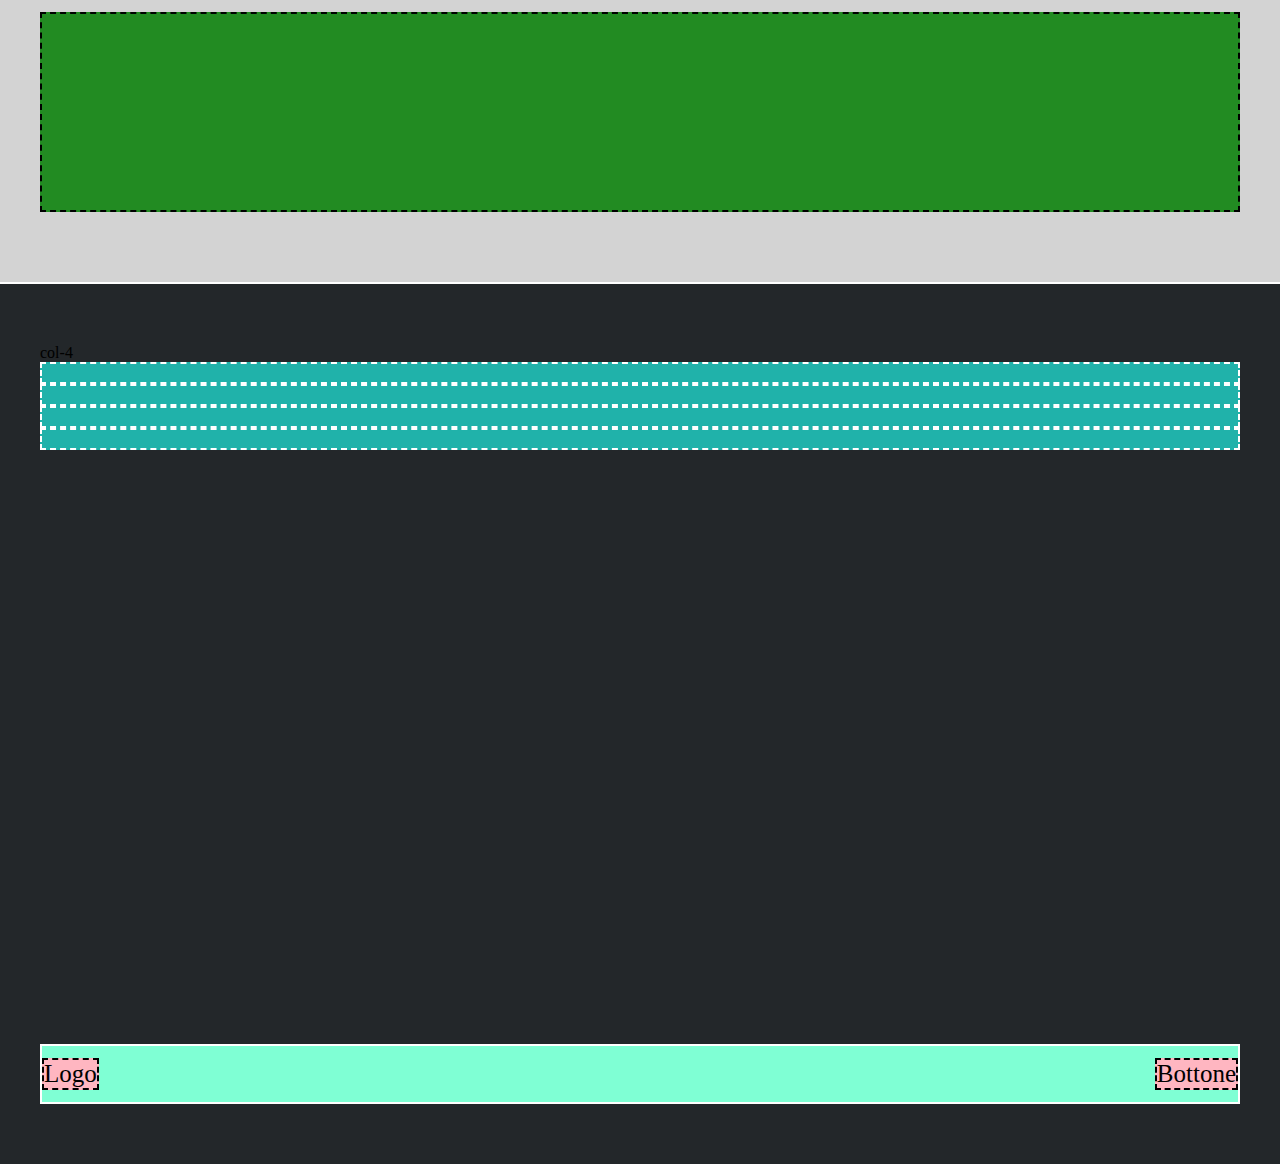
==== commit bf9e77ef: "ADD - main section 3 correction" ====
--- a/index.html
+++ b/index.html
@@ -37,13 +37,11 @@
           </div>
         </section>
 
-        <section class="main-section-4">
-          <div class="container-4">
-            <div class="row-4">
-            
+        <section class="text-image-section bg-gray">
+          <div class="container">
+            <div class="row row-reverse">
               <div class="col-8"></div>
               <div class="col-4"></div>
-            
             </div>
           </div>
         </section>
--- a/css/app.css
+++ b/css/app.css
@@ -21,7 +21,7 @@
 }
 /*section 1*/
 
-/*section 2*/
+/*section 2,3,4*/
 .col-8 {
 	flex-basis: calc((100% / 12) * 8);
 }
@@ -29,9 +29,27 @@
 .col-4 {
 	flex-basis: calc((100% / 12) * 4);
 }
-/*section 2*/
+        /*section 2*/
+
+        /*section 3*/
+ .bg-gray {
+	background-color: #d3d3d3;
+}
+.row-reverse {
+	flex-direction: row-reverse;
+}
+        /*section 3*/
+
+
+
+
+
 
 /* MAIN */
+
+
+
+
 
 
 
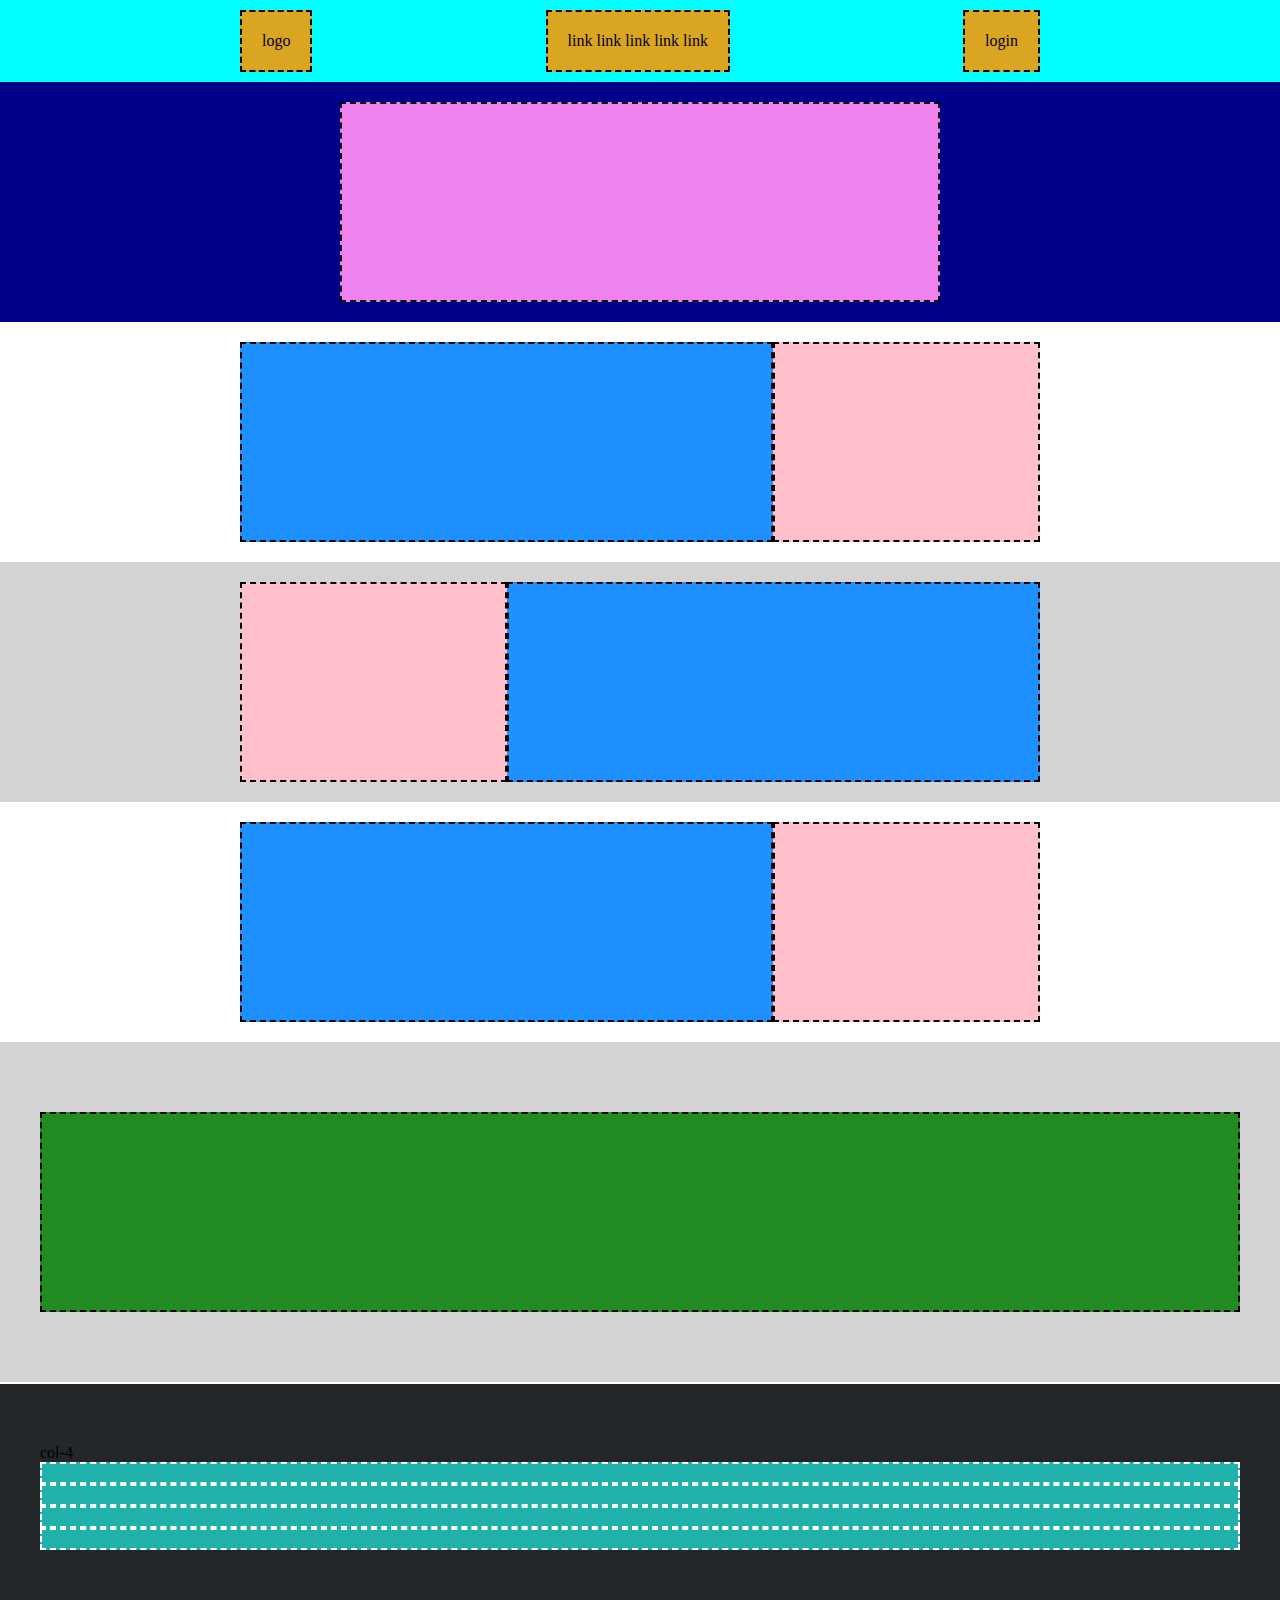
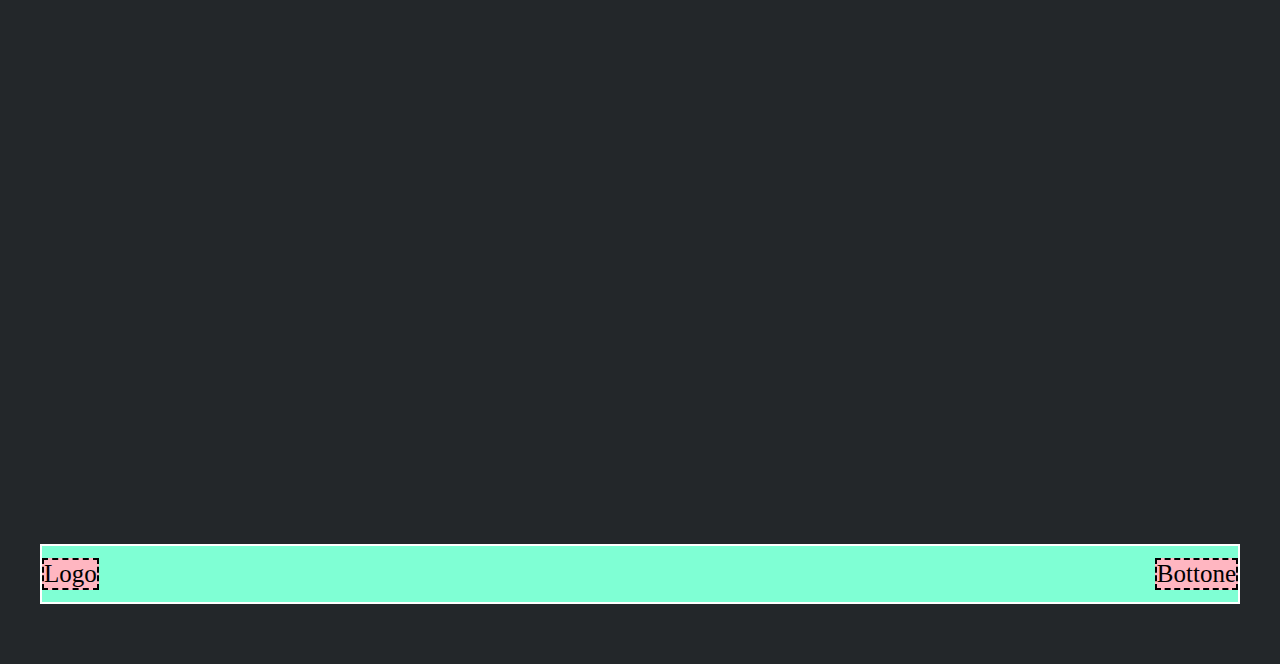
==== commit bc2c02bd: "ADD - main section 4 correction" ====
--- a/index.html
+++ b/index.html
@@ -46,13 +46,11 @@
           </div>
         </section>
 
-        <section class="main-section-5">
-          <div class="container-5">
-            <div class="row-5">
-            
+        <section class="text-image-section">
+          <div class="container">
+            <div class="row">
               <div class="col-8"></div>
               <div class="col-4"></div>
-            
             </div>
           </div>
         </section>
--- a/css/app.css
+++ b/css/app.css
@@ -29,7 +29,7 @@
 .col-4 {
 	flex-basis: calc((100% / 12) * 4);
 }
-        /*section 2*/
+        /*section 2,4*/
 
         /*section 3*/
  .bg-gray {
@@ -39,7 +39,7 @@
 	flex-direction: row-reverse;
 }
         /*section 3*/
-
+       
 
 
 
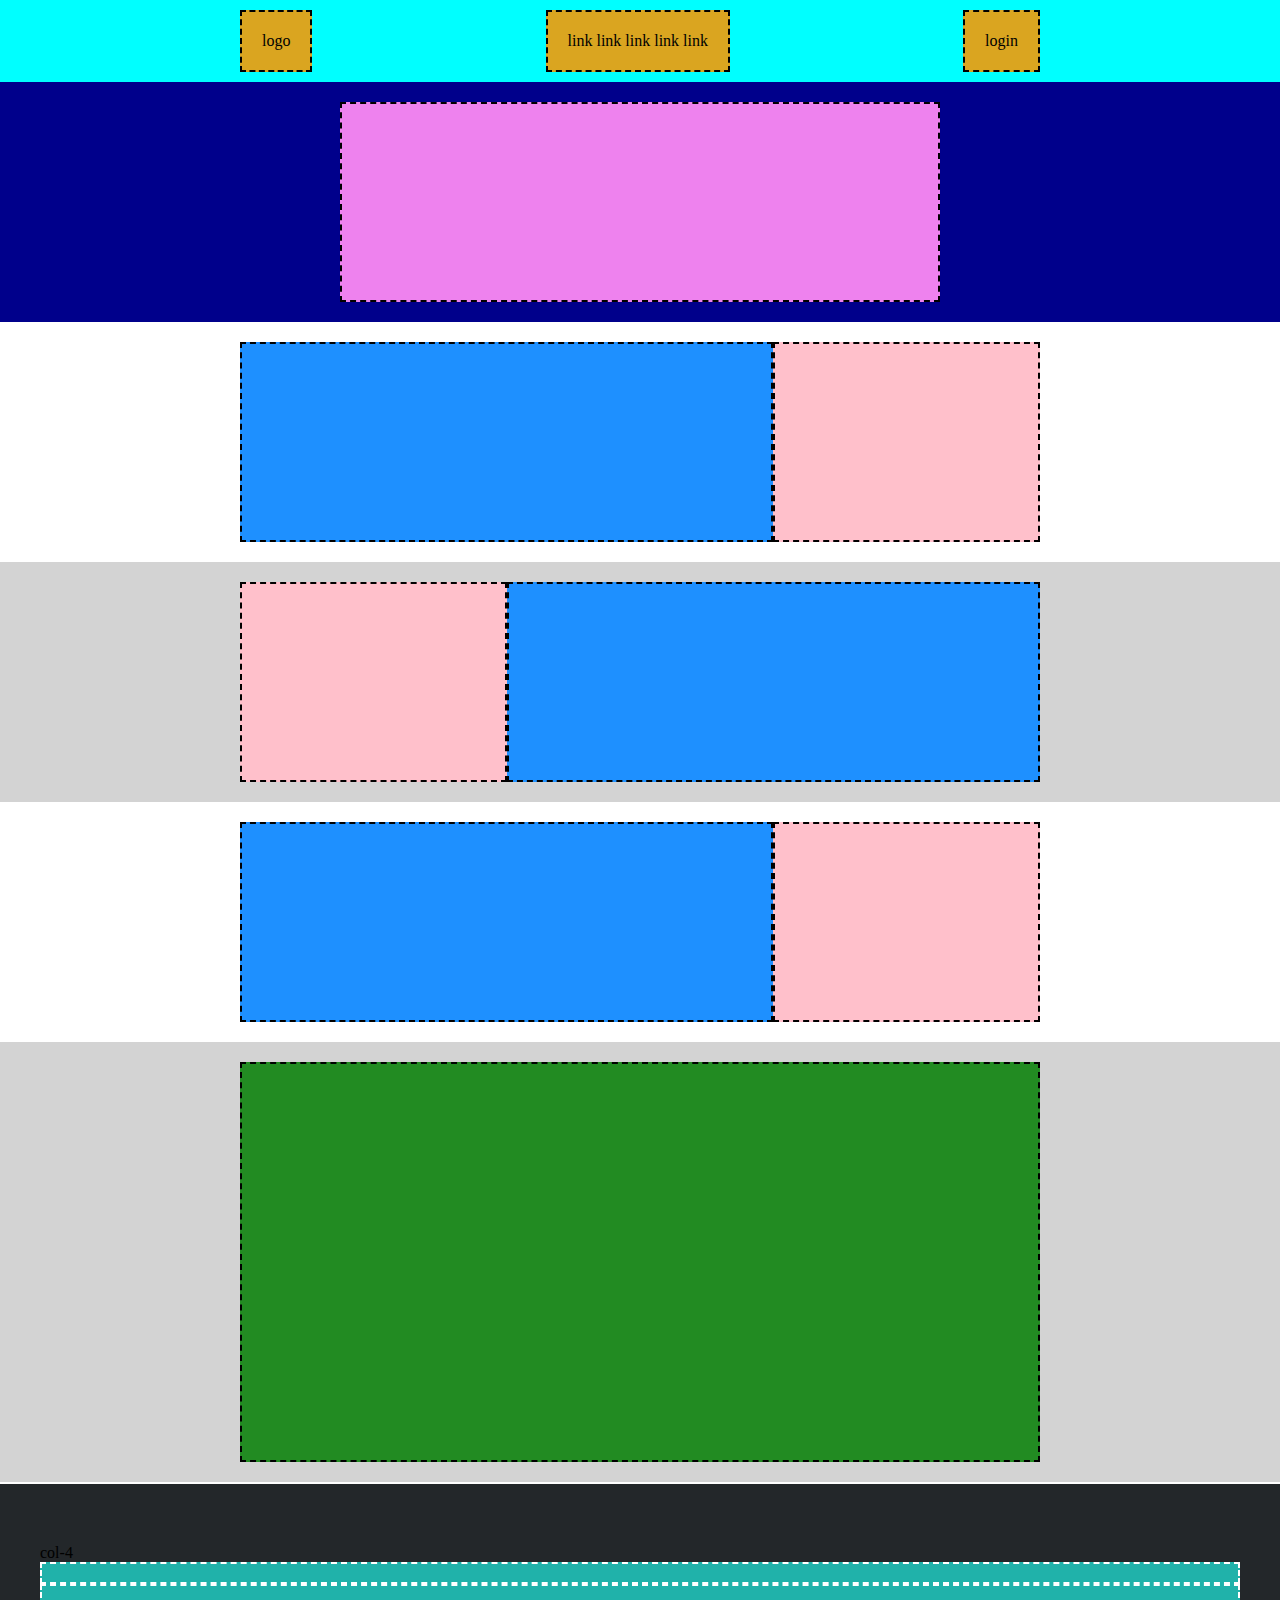
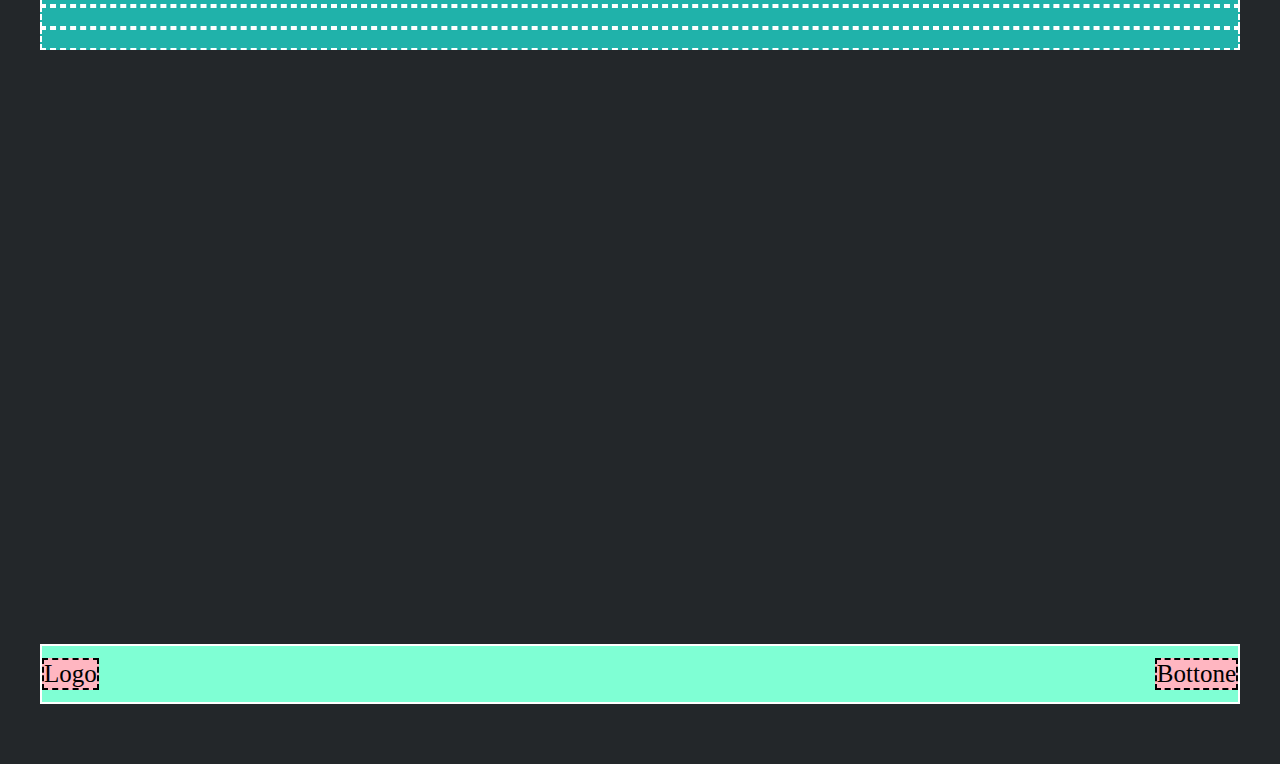
==== commit 82344104: "ADD - main section 5 correction" ====
--- a/index.html
+++ b/index.html
@@ -55,12 +55,10 @@
           </div>
         </section>
 
-        <section class="main-section-6">
-          <div class="container-6">
-            <div class="row-6">
-            
-              <div class="col-alone-2"></div>
-            
+        <section class="bg-gray cta-section">
+          <div class="container">
+            <div class="row">
+              <div class="col-12"></div>
             </div>
           </div>
         </section>
--- a/css/app.css
+++ b/css/app.css
@@ -58,69 +58,7 @@
 
 
 
-.main-section-4 {
-    background-color: #D3D3D3;
-}
-
-.container-4 {
-    display: flex;
-    justify-content: center;
-    max-width: 1200px;
-    margin: 0 auto;
-}
-
-.row-4 {
-    margin-top: 50px;
-    margin-bottom: 50px;
-    min-width: 1200px;
-    min-height: 600px;
-    flex-direction: row-reverse;
-}
-
-
-
-
-.main-section-5 {
-    background-color: #FFFFFF;
-}
-
-.container-5 {
-    display: flex;
-    justify-content: center;
-    max-width: 1200px;
-    margin: 0 auto;
-}
-
-.row-5 {
-    margin-top: 50px;
-    margin-bottom: 50px;
-    min-width: 1200px;
-    min-height: 600px;
-}
-
-
-
-
-.main-section-6 {
-    background-color: #D3D3D3;
-}
-
-.container-6 {
-    display: flex;
-    justify-content: center;
-    max-width: 1200px;
-    margin: 0 auto;
-}
-
-.row-6 {
-    margin: 50px;
-}
-
-.col-alone-2 {
-    background-color: #228B22;
-    min-width: 1200px;
-    min-height: 900px;
-}
+
 
 
 
@@ -270,3 +208,8 @@
 	border: 2px dashed black;
 }
 
+.debug .cta-section .col-12 {
+	background-color: #228b22;
+	min-height: 400px;
+}
+
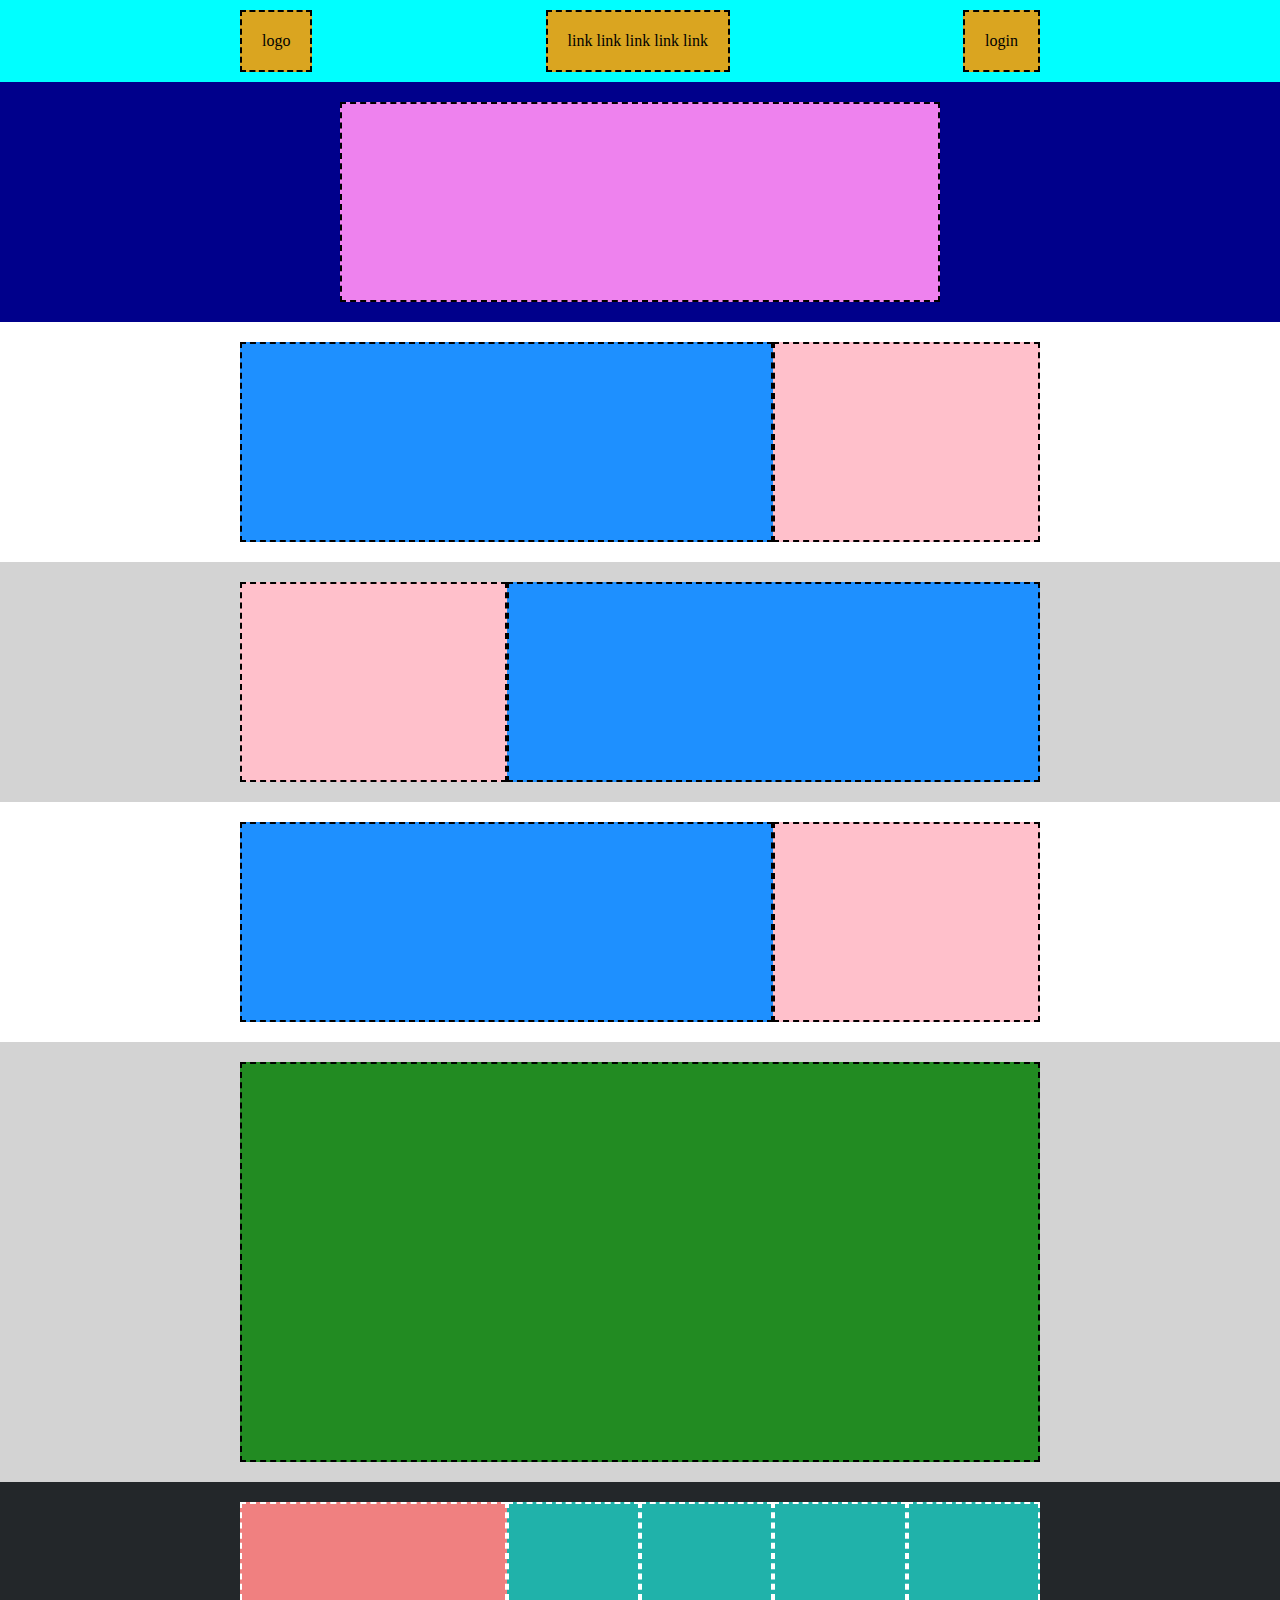
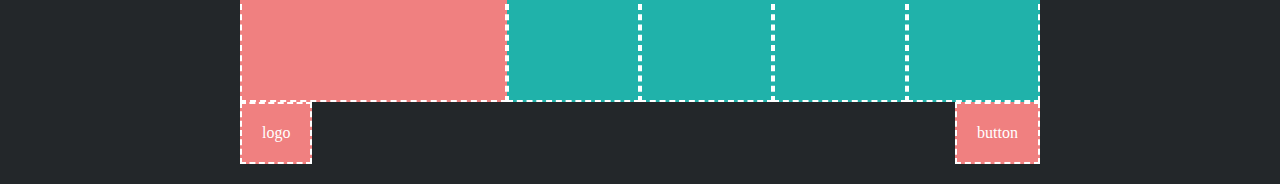
==== commit d34a0e6c: "ADD - footer correction" ====
--- a/index.html
+++ b/index.html
@@ -67,34 +67,26 @@
     </main>
 
     <footer class="page-footer">
+			<section>
+				<div class="container">
+					<div class="row">
+						<div class="col-4"></div>
+						<div class="col-2"></div>
+						<div class="col-2"></div>
+						<div class="col-2"></div>
+						<div class="col-2"></div>
+					</div>
+				</div>
+			</section>
 
-      <section class="footer-section-7">
-        <div class="container-7">
-          <div class="row-7">
-          
-            <div class="col-4">col-4</div>
-            <div class="col-2 footer">col-2</div>
-            <div class="col-2 footer">col-2</div>
-            <div class="col-2 footer">col-2</div>
-            <div class="col-2 footer">col-2</div>
-          
-          </div>
-        </div>
-      </section>
-
-
-      <section class="main-section-footer">
-        <div class="container-footer">
-          <div class="row-box">
-            
-              <div class="logo-footer">Logo</div>
-            
-              <div class="button-footer">Bottone</div>
-
-          </div>
-        </div>
-      </section>
-
-    </footer>
+			<section>
+				<div class="container">
+					<div class="row justify-between">
+						<div class="col">logo</div>
+						<div class="col">button</div>
+					</div>
+				</div>
+			</section>
+		</footer>
 </body>
 </html>--- a/css/app.css
+++ b/css/app.css
@@ -3,25 +3,16 @@
 	padding: 0;
 	box-sizing: border-box;
 }
-/* HEADER */
-
-.container {
-    max-width: 800px;
-    margin: 0 auto;
-}
-
-/* HEADER */
-
 
 /* MAIN */
 
-/*section 1*/
+/*section header, 1, 5*/
 .col-12 {
 	flex-basis: calc((100% / 12) * 12);
 }
-/*section 1*/
+/*section header, 1, 5*/
 
-/*section 2,3,4*/
+/*section 2, 3, 4,*/
 .col-8 {
 	flex-basis: calc((100% / 12) * 8);
 }
@@ -29,7 +20,7 @@
 .col-4 {
 	flex-basis: calc((100% / 12) * 4);
 }
-        /*section 2,4*/
+        /*section 2, 3, 4,*/
 
         /*section 3*/
  .bg-gray {
@@ -40,100 +31,15 @@
 }
         /*section 3*/
        
-
-
-
-
-
 /* MAIN */
 
+/* FOOTER */
 
-
-
-
-
-
-
-
-
-
-
-
-
-
-
-
-.footer-section-7 {
-    background-color: #23272A;
+.col-2 {
+	flex-basis: calc((100% / 12) * 2);
 }
 
-.container-7 {
-    display: flex;
-    justify-content: center;
-    max-width: 1200px;
-    margin: 0 auto;
-}
-
-.row-7 {
-    margin-top: 50px;
-    margin-bottom: 50px;
-    min-width: 1200px;
-    min-height: 600px;
-    
-}
-
-
-.col-2 {
-    background-color: #20B2AA;
-    border: 2px dashed white;
-    flex-basis: calc(100% * 2 / 12);
-    color: #20B2AA;
-}
-
-
-
-
-.page-footer {
-    padding: 10px;
-    border-top: 2px solid white;
-    border-bottom: 2px solid white;
-}
-
-
-.container-footer {
-    display: flex;
-    max-width: 1200px;
-    margin: 0 auto;
-}
-
-.row-box {
-    display: flex;
-    border: 2px solid white;
-    margin-top: 50px;
-    margin-bottom: 50px;
-    min-width: 1200px;
-    min-height: 60px;
-    justify-content: space-between;
-    align-items: center;
-    background-color: #7FFFD4;
-    padding: 0px;
-}
-
-
-.logo-footer {
-    border: 2px dashed black;
-    background-color: #FFB6C1;
-    font-size: 25px;
-}
-
-.button-footer {
-    border: 2px dashed black;
-    background-color: #FFB6C1;
-    font-size: 25px;
-}
-
-
-
+/* FOOTER */
 
 /* GENERAL RULES */
 .justify-between {
@@ -149,6 +55,12 @@
     display: flex;
     flex: wrap;
 }
+
+.container {
+    max-width: 800px;
+    margin: 0 auto;
+}
+
 /* GENERAL RULES */
 
 
@@ -170,11 +82,6 @@
 
 .debug .page-header {
 	background-color: aqua;
-	padding: 10px;
-}
-
-.debug .page-footer {
-	background-color: #23272a;
 	padding: 10px;
 }
 
@@ -213,3 +120,32 @@
 	min-height: 400px;
 }
 
+.debug .page-footer {
+	background-color: #23272a;
+	padding: 10px;
+}
+
+.debug footer [class^='col-'] {
+	min-height: 200px;
+	padding: 20px;
+	border: 2px dashed white;
+}
+
+.debug footer .col {
+	padding: 20px;
+	border: 2px dashed white;
+	color: white;
+    background-color: #F08080;
+}
+
+.debug .page-footer {
+	background-color: #23272a;
+	padding: 20px;
+}
+
+.debug footer .col-4 {
+	background-color: #F08080;
+}
+.debug footer .col-2 {
+	background-color: #20B2AA;
+}
